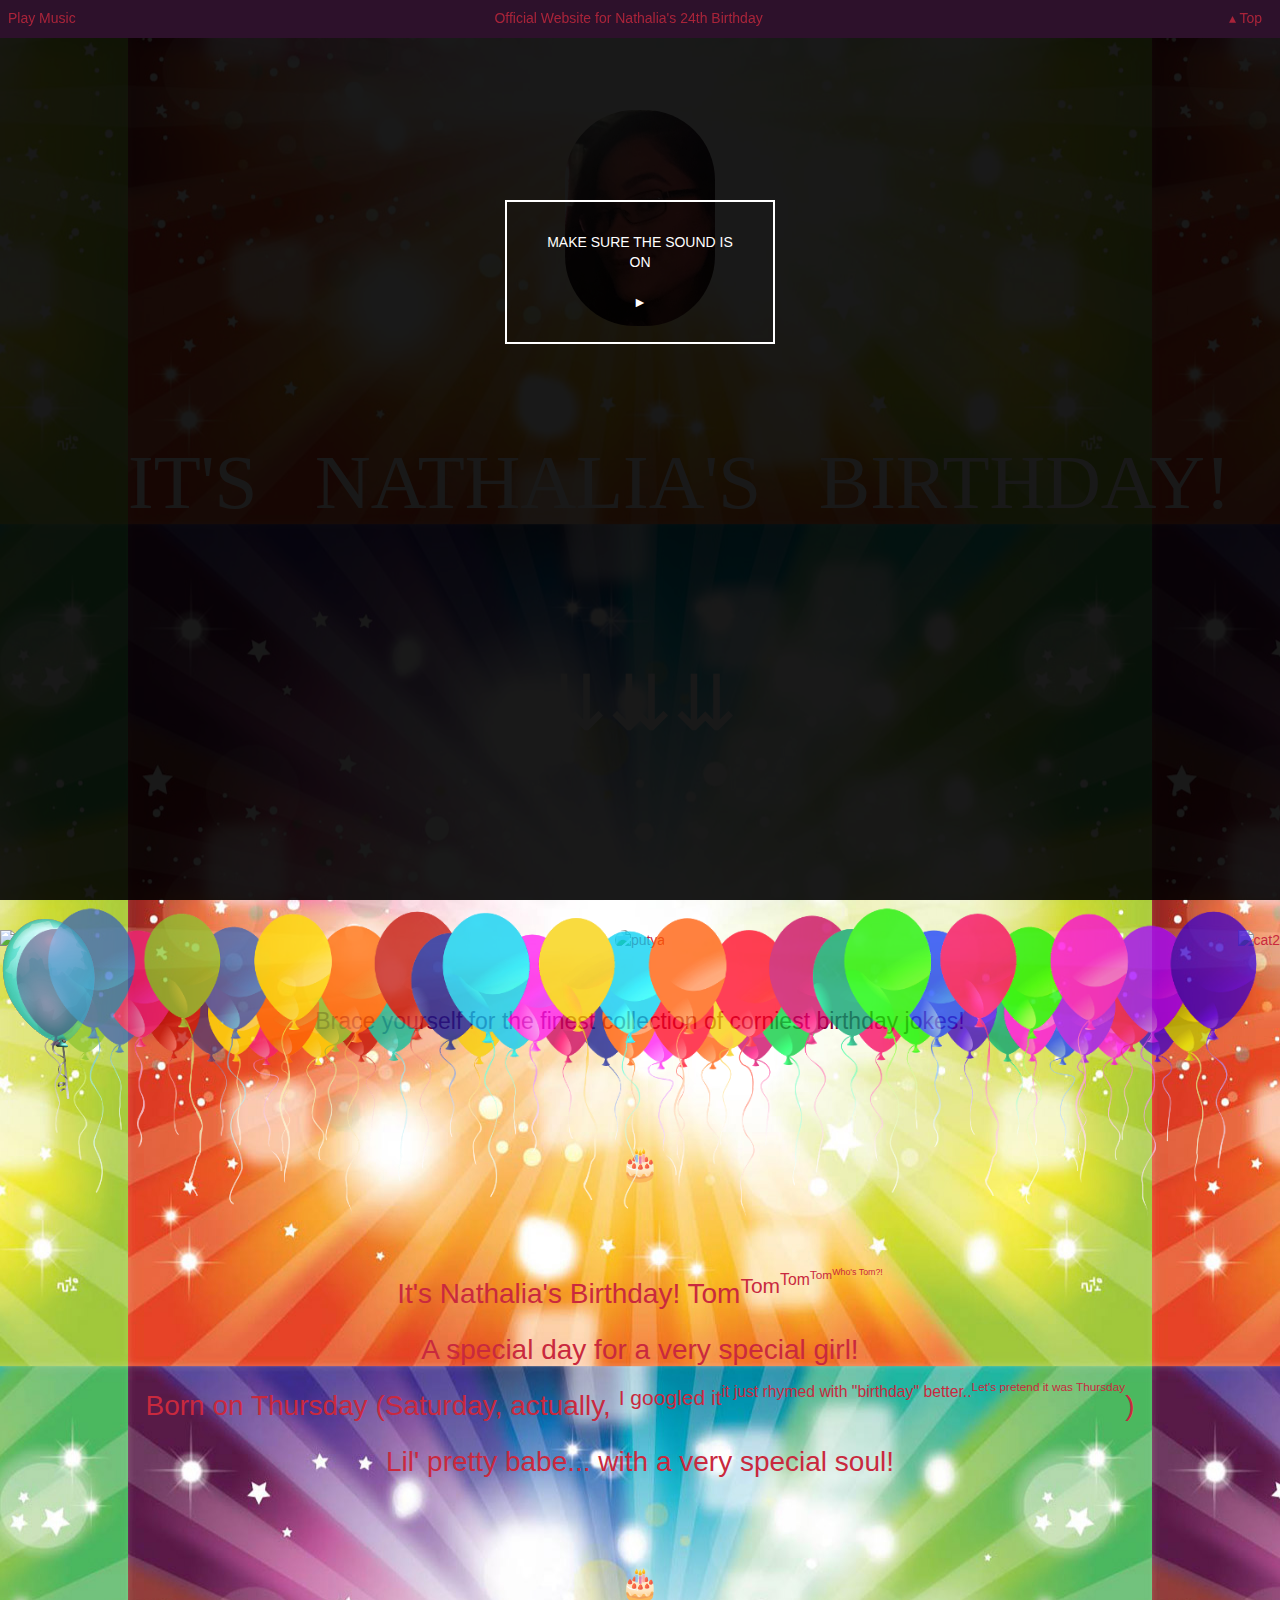
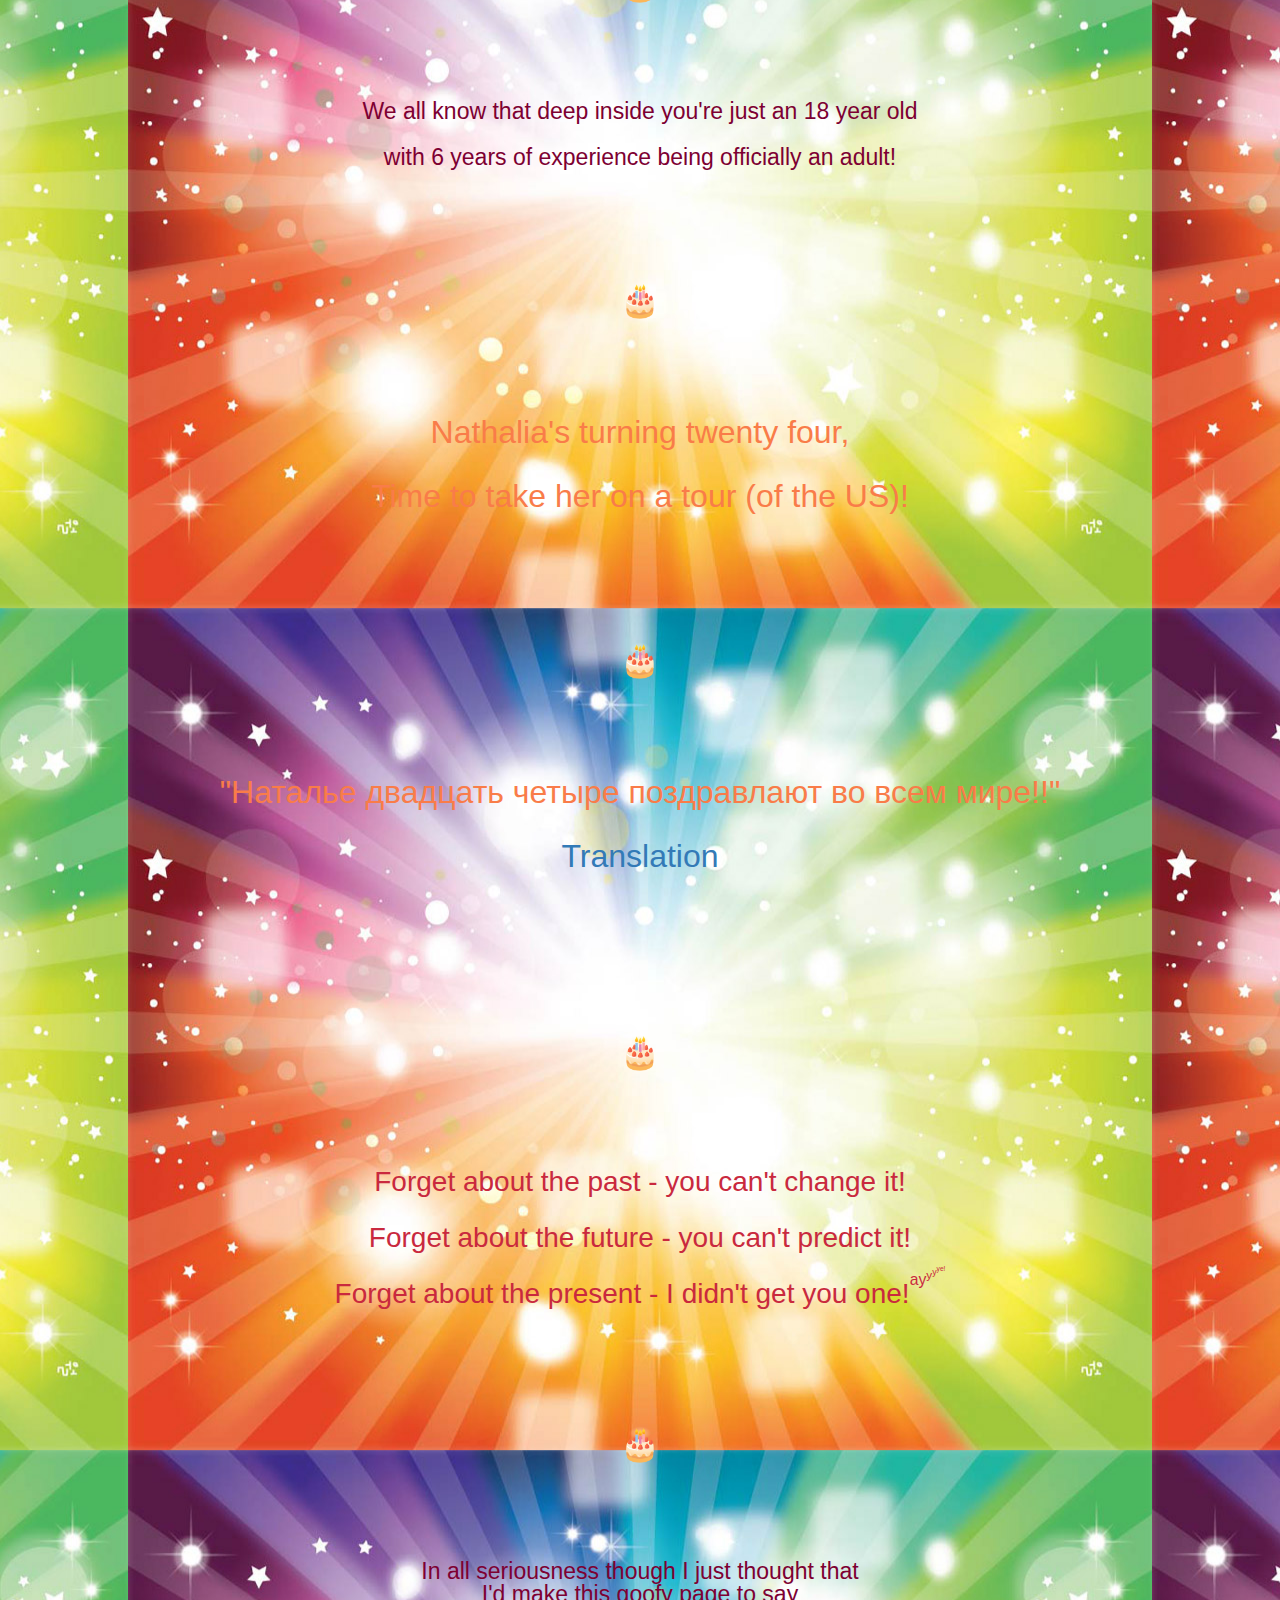
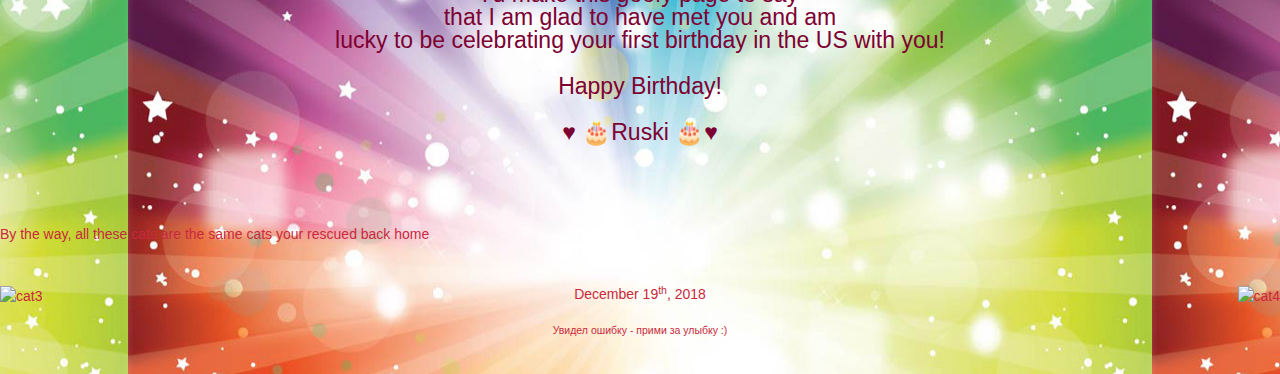
==== 24/index.html @ e2f3d4f4 "Added Nathalia's 24th." ====
<!DOCTYPE html>

<html xmlns="http://www.w3.org/1999/xhtml" xml:lang="en" xmlns:content="http://purl.org/rss/1.0/modules/content/" xmlns:xsd="http://www.w3.org/2001/XMLSchema#">
<head>
    <meta http-equiv="Content-Type" content="text/html; charset=utf-8">
    <link rel="shortcut icon" href="assets/favicon.ico" type="image/ico">
    <title>Nathalia's 24th Birthday Official Website</title>
    <link rel="stylesheet" type="text/css" href="https://maxcdn.bootstrapcdn.com/bootstrap/3.3.1/css/bootstrap.min.css">
    <link rel="stylesheet" type="text/css" href="assets/style.css">
    
    <script type="text/javascript" language="javascript" src="https://code.jquery.com/jquery-2.1.3.min.js"></script>
	<script type="text/javascript" language="javascript" src="https://maxcdn.bootstrapcdn.com/bootstrap/3.3.1/js/bootstrap.min.js"></script>
    <script type="text/javascript" language="javascript" src="https://w.soundcloud.com/player/api.js"></script>
	<script type="text/javascript" language="javascript" >
		$(document).ready(function() {
			var widget = SC.Widget(document.getElementById('soundcloud_widget'));
			widget.bind(SC.Widget.Events.READY, function() {
				console.log('Ready...');
			});
			$('#music_control').click(function() {
				widget.toggle();
			});
			$('.overlay').click(function() {
				$('.overlay').hide().off();
				widget.toggle();
				$("#music_control").html() == "Pause Music" 
					? $("#music_control").html("Play Music") 
					: $("#music_control").html("Pause Music"); 
			});
		});
    </script>
	<script type="text/javascript" language="javascript" src="assets/effects.js"></script>
</head>
<body>
    <div class="container_main">
    	<div class="overlay">
  			<div class="button">MAKE SURE THE SOUND IS ON<br /><br />&#9658;</div>
        </div>
        <img src="assets/img/Balloon-Border.png" alt="bb1" width="100%" class="balloon-border" />
        <img src="assets/img/Balloon-Border.png" alt="bb2" width="100%" class="balloon-border2" />
        <div id="top_container"></div>
        <div id="music_control-container"><span id="music_control">Play Music</span></div>
        <div id="animation_control-container" align="center">Official Website for Nathalia's 24th Birthday</div>
        <div id="go-to-top">&#x25B4; Top</div>
        <div id="main">
            <div class="balloons text-center" id="b1"></div>
            <div class="balloons text-center" id="b2"></div>
            <div class="balloons text-center" id="b3"></div>
            <div class="balloons text-center" id="b4"></div>
            <div class="balloons text-center" id="b5"></div>
            <div class="balloons text-center" id="b6"></div>
            <div class="balloons text-center" id="b7"></div>
			<div id="photo" align="center" style="padding-top:110px;"><img style="border-radius: 70px;width:150px;" src="assets/img/IMG_0480.png" alt="nathalia" /></div>
            <div id="neon_container">
                <p><a id="tt" href="#a">IT'S&nbsp;&nbsp;&nbsp;NATHALIA'S&nbsp;&nbsp;&nbsp;BIRTHDAY!<br /><br />&#x21CA;&#x21CA;&#x21CA;</a><br /></p>
            </div>
            <div id="a" style="height:150px;">
            </div>
            <div id="b">
                <div id="putin-cell" align="center">
                    <div style="float:left">
                        <img id="cat1" alt="cat1" src="https://i.imgur.com/JwbRHOy.gif" onClick="change_cat(this.id);" height="200" />
                    </div>
                    <img id="putya" alt="putya" src="https://i.imgur.com/7PvLrbp.jpg" style="border-radius:90px; cursor:pointer; z-index:1;" />
                    <div style="float:right">
                        <img id="cat2" alt="cat2" src="https://i.imgur.com/JwbRHOy.gif" onClick="change_cat(this.id);" height="200" />
                    </div>
                </div>
            </div>
            
            <div>
            	<h2>Brace yourself for the finest collection of corniest birthday jokes!<br /><br /></h2>
                <h4><br />&#x1f382<br /></h4>
                <h3>It's Nathalia's Birthday! Tom<sup>Tom<sup>Tom<sup>Tom<sup>Who's Tom?!</sup></sup></sup></sup><br /><br />
                A special day for a very special girl!<br /><br />
                Born on Thursday (Saturday, actually, <sup>I googled it<sup>it just rhymed with "birthday" better..<sup>Let's pretend it was Thursday</sup></sup></sup>)<br /><br />
                Lil' pretty babe... with a very special soul!<br /></h3>
                <h4><br />&#x1f382</h4>
                <h2>We all know that deep inside you're just an 18 year old<br /><br />
                with 6 years of experience being officially an adult!<br /><br /></h2>
                <h4><br />&#x1f382</h4>
                <h4>Nathalia's turning twenty four,<br /><br />Time to take her on a tour (of the US)!<br /></h4>
                <h4><br />&#x1f382</h4>
                <h4>"Наталье двадцать четыре поздравлают во всем мире!!"<br /><br /><a href="https://translate.google.com/#auto/en/Nathalia%20dvadtsat'%20chetyre%20vosklikayut%20vo%20vsem%20mire!" target="_blank">Translation</a><br /><br /></h4>
                <h4><br />&#x1f382</h4>
                <h3>Forget about the past - you can't change it!<br /><br />
                Forget about the future - you can't predict it!<br /><br />
                Forget about the present - I didn't get you one!<sup><sup>ay<sup>y<sup>y<sup>ye!</sup></sup></sup></sup></sup><br /><br /></h3>
                <h4><br />&#x1f382</h4>
                <h2 id="toggle">In all seriousness though I just thought that<br />
                I'd make this goofy page to say<br /> 
                that I am glad to have met you and am<br />
                lucky to be celebrating your first birthday in the US with you!<br /><br />
                Happy Birthday!<br /><br />&hearts;&nbsp;&#x1f382Ruski&nbsp;&#x1f382&hearts;</h2><br /><br /><br /><br />
                By the way, all these cats are the same cats your rescued back home<br /><br /><br />
            </div>   
            <div style="float:right;">
                <img id="cat4" alt="cat4" src="https://rs240.pbsrc.com/albums/ff237/mareesme/Funny%20cats%20and%20dogs%20and%20wildlife/cats38.gif~c200" onClick="change_cat(this.id);" />
            </div>     		
            <div style="float:left;">
                <img id="cat3" alt="cat3" src="https://rs240.pbsrc.com/albums/ff237/mareesme/Funny%20cats%20and%20dogs%20and%20wildlife/cats38.gif~c200" onClick="change_cat(this.id);" />
            </div>
            <div id="subtitle" color="red"><p align="center">December 19<sup>th</sup>, 2018<br /><br /><sup>Увидел ошибку - прими за улыбку :)</sup></p></div>
        </div>
    
        <iframe id="soundcloud_widget" width="1" height="1" scrolling="no" frameborder="no" src="https://w.soundcloud.com/player/?url=https%3A//api.soundcloud.com/tracks/43857250"></iframe>
    </div>
</body>
</html>
---- 24/assets/style.css ----
/*setup*/
@charset "utf-8";
						
body {
	margin: 0;
	background-color: #FEDCC8;
	color: #c9293e;
	background-image: url('img/colors.jpg');
	background-position: center;
}

h1 {
	margin-top: 100px;
	font-size: 19px;
	line-height: 19px;
	color: #530031;
}


h1,h2,h3,h4 {
	margin: 0px;
	text-align: center;
	font-weight: normal;
}

h2 {
	margin-top: 60px;
	font-size: 23px;
	line-height: 23px;
	color: #7d0032;
}

h3 {
	margin-top: 60px;
	font-size: 28px;
	line-height: 28px;
	color: #c9293e;
}

h4 {
	margin-top: 60px;
	margin-bottom: 100px;
	font-size: 32px;
	line-height: 32px;
	color: #f97c49;
}

.overlay {
	background: rgba(0, 0, 0, .9);
	bottom: 0;
	left: 0;
	position: absolute;
	right: 0;
	top: 0;
	z-index: 10;
	cursor: pointer;
}

.button {
	margin: 200px auto 0;
	padding: 30px;
	width: 270px;
	text-align: center;
 	color: white;
 	border: solid 2px white;
}

#music_control-container, #go-to-top, #shameless, #animation_control-container {
	margin: 8px; 
	position: fixed; 
	opacity: 0.8; 
	cursor: pointer;
	z-index: 9999;
}

#go-to-top {
	right: 10px;
}

#top_container {
	cursor: auto;
	background-color:#2D112B;
	z-index: 16;
	position: fixed;
	height: 38px;
	width: 100%;
}

#animation_control-container {
	left: 38%;
}

.balloon-border2 {
	position: fixed;
	top: 100%;
	opacity: 0.5;
	z-index: 99;
}	

#cat1, #cat2, #cat3, #cat4, #cat5, #cat6, #cat7, #cat8 {
	cursor: pointer;
}
			
* {
  margin: 0;
  padding: 0;
}

@font-face {
  font-family: 'Monoton';
  font-style: normal;
  font-weight: 400;
  src: local('Monoton'), local('Monoton-Regular'), url('https://themes.googleusercontent.com/static/fonts/monoton/v4/AKI-lyzyNHXByGHeOcds_w.woff') format('woff');
}

@font-face {
  font-family: 'Iceland';
  font-style: normal;
  font-weight: 400;
  src: local('Iceland'), local('Iceland-Regular'), url('https://themes.googleusercontent.com/static/fonts/iceland/v3/F6LYTZLHrG9BNYXRjU7RSw.woff') format('woff');
}

@font-face {
  font-family: 'Pacifico';
  font-style: normal;
  font-weight: 400;
  src: local('Pacifico Regular'), local('Pacifico-Regular'), url('https://themes.googleusercontent.com/static/fonts/pacifico/v5/yunJt0R8tCvMyj_V4xSjafesZW2xOQ-xsNqO47m55DA.woff') format('woff');
}

@font-face {
  font-family: 'PressStart';
  font-style: normal;
  font-weight: 400;
  src: local('Press Start 2P'), local('PressStart2P-Regular'), url('https://themes.googleusercontent.com/static/fonts/pressstart2p/v2/8Lg6LX8-ntOHUQnvQ0E7o3dD2UuwsmbX3BOp4SL_VwM.woff') format('woff');
}

@font-face {
  font-family: 'Audiowide';
  font-style: normal;
  font-weight: 400;
  src: local('Audiowide'), local('Audiowide-Regular'), url('https://themes.googleusercontent.com/static/fonts/audiowide/v2/8XtYtNKEyyZh481XVWfVOj8E0i7KZn-EPnyo3HZu7kw.woff') format('woff');
}

@font-face {
  font-family: 'Vampiro One';
  font-style: normal;
  font-weight: 400;
  src: local('Vampiro One'), local('VampiroOne-Regular'), url('https://themes.googleusercontent.com/static/fonts/vampiroone/v3/Ho2Xld8UbQyBA8XLxF1_NYbN6UDyHWBl620a-IRfuBk.woff') format('woff');
}

#neon_container {
  padding-top: 80px;
  width: 80%;
  margin: auto;
  z-index: 9999;
}
/*neeeeoooon*/

#neon_container p {
  text-align: center;
  font-size: 5.5em;
  margin: 20px 0 20px 0;
}

#neon_container a {
  text-decoration: none;
  -webkit-transition: all 0.5s;
  -moz-transition: all 0.5s;
  transition: all 0.5s;
}

#neon_container p a {
  color: #fff;
  font-family: Monoton;
  -webkit-animation: neon1 1s ease-in-out infinite alternate;
  -moz-animation: neon1 1s ease-in-out infinite alternate;
  animation: neon1 1s ease-in-out infinite alternate;
}

/*#neon_container p a:hover {
  font-size: 1.5em;
  -webkit-animation: neon1 0.5s ease-in-out infinite alternate;
  -moz-animation: neon1 0.5s ease-in-out infinite alternate;
  animation: neon1 0.5s ease-in-out infinite alternate;
}*/

#neon_container p a:hover {
  color: #fff;
}
/*glow for webkit*/

@-webkit-keyframes neon1 {
  from {
    text-shadow: 0 0 10px #fff, 0 0 20px #fff, 0 0 30px #fff, 0 0 40px #FF1177, 0 0 70px #FF1177, 0 0 80px #FF1177, 0 0 100px #FF1177, 0 0 150px #FF1177;
  }
  to {
    text-shadow: 0 0 5px #fff, 0 0 10px #fff, 0 0 15px #fff, 0 0 20px #FF1177, 0 0 35px #FF1177, 0 0 40px #FF1177, 0 0 50px #FF1177, 0 0 75px #FF1177;
  }
}

@-webkit-keyframes neon2 {
  from {
    text-shadow: 0 0 10px #fff, 0 0 20px #fff, 0 0 30px #fff, 0 0 40px #228DFF, 0 0 70px #228DFF, 0 0 80px #228DFF, 0 0 100px #228DFF, 0 0 150px #228DFF;
  }
  to {
    text-shadow: 0 0 5px #fff, 0 0 10px #fff, 0 0 15px #fff, 0 0 20px #228DFF, 0 0 35px #228DFF, 0 0 40px #228DFF, 0 0 50px #228DFF, 0 0 75px #228DFF;
  }
}

@-webkit-keyframes neon3 {
  from {
    text-shadow: 0 0 10px #fff, 0 0 20px #fff, 0 0 30px #fff, 0 0 40px #FFDD1B, 0 0 70px #FFDD1B, 0 0 80px #FFDD1B, 0 0 100px #FFDD1B, 0 0 150px #FFDD1B;
  }
  to {
    text-shadow: 0 0 5px #fff, 0 0 10px #fff, 0 0 15px #fff, 0 0 20px #FFDD1B, 0 0 35px #FFDD1B, 0 0 40px #FFDD1B, 0 0 50px #FFDD1B, 0 0 75px #FFDD1B;
  }
}

@-webkit-keyframes neon4 {
  from {
    text-shadow: 0 0 10px #fff, 0 0 20px #fff, 0 0 30px #fff, 0 0 40px #B6FF00, 0 0 70px #B6FF00, 0 0 80px #B6FF00, 0 0 100px #B6FF00, 0 0 150px #B6FF00;
  }
  to {
    text-shadow: 0 0 5px #fff, 0 0 10px #fff, 0 0 15px #fff, 0 0 20px #B6FF00, 0 0 35px #B6FF00, 0 0 40px #B6FF00, 0 0 50px #B6FF00, 0 0 75px #B6FF00;
  }
}

@-webkit-keyframes neon5 {
  from {
    text-shadow: 0 0 10px #fff, 0 0 20px #fff, 0 0 30px #fff, 0 0 40px #FF9900, 0 0 70px #FF9900, 0 0 80px #FF9900, 0 0 100px #FF9900, 0 0 150px #FF9900;
  }
  to {
    text-shadow: 0 0 5px #fff, 0 0 10px #fff, 0 0 15px #fff, 0 0 20px #FF9900, 0 0 35px #FF9900, 0 0 40px #FF9900, 0 0 50px #FF9900, 0 0 75px #FF9900;
  }
}

@-webkit-keyframes neon6 {
  from {
    text-shadow: 0 0 10px #fff, 0 0 20px #fff, 0 0 30px #fff, 0 0 40px #ff00de, 0 0 70px #ff00de, 0 0 80px #ff00de, 0 0 100px #ff00de, 0 0 150px #ff00de;
  }
  to {
    text-shadow: 0 0 5px #fff, 0 0 10px #fff, 0 0 15px #fff, 0 0 20px #ff00de, 0 0 35px #ff00de, 0 0 40px #ff00de, 0 0 50px #ff00de, 0 0 75px #ff00de;
  }
}
/*glow for mozilla*/

@-moz-keyframes neon1 {
  from {
    text-shadow: 0 0 10px #fff, 0 0 20px #fff, 0 0 30px #fff, 0 0 40px #FF1177, 0 0 70px #FF1177, 0 0 80px #FF1177, 0 0 100px #FF1177, 0 0 150px #FF1177;
  }
  to {
    text-shadow: 0 0 5px #fff, 0 0 10px #fff, 0 0 15px #fff, 0 0 20px #FF1177, 0 0 35px #FF1177, 0 0 40px #FF1177, 0 0 50px #FF1177, 0 0 75px #FF1177;
  }
}

@-moz-keyframes neon2 {
  from {
    text-shadow: 0 0 10px #fff, 0 0 20px #fff, 0 0 30px #fff, 0 0 40px #228DFF, 0 0 70px #228DFF, 0 0 80px #228DFF, 0 0 100px #228DFF, 0 0 150px #228DFF;
  }
  to {
    text-shadow: 0 0 5px #fff, 0 0 10px #fff, 0 0 15px #fff, 0 0 20px #228DFF, 0 0 35px #228DFF, 0 0 40px #228DFF, 0 0 50px #228DFF, 0 0 75px #228DFF;
  }
}

@-moz-keyframes neon3 {
  from {
    text-shadow: 0 0 10px #fff, 0 0 20px #fff, 0 0 30px #fff, 0 0 40px #FFDD1B, 0 0 70px #FFDD1B, 0 0 80px #FFDD1B, 0 0 100px #FFDD1B, 0 0 150px #FFDD1B;
  }
  to {
    text-shadow: 0 0 5px #fff, 0 0 10px #fff, 0 0 15px #fff, 0 0 20px #FFDD1B, 0 0 35px #FFDD1B, 0 0 40px #FFDD1B, 0 0 50px #FFDD1B, 0 0 75px #FFDD1B;
  }
}

@-moz-keyframes neon4 {
  from {
    text-shadow: 0 0 10px #fff, 0 0 20px #fff, 0 0 30px #fff, 0 0 40px #B6FF00, 0 0 70px #B6FF00, 0 0 80px #B6FF00, 0 0 100px #B6FF00, 0 0 150px #B6FF00;
  }
  to {
    text-shadow: 0 0 5px #fff, 0 0 10px #fff, 0 0 15px #fff, 0 0 20px #B6FF00, 0 0 35px #B6FF00, 0 0 40px #B6FF00, 0 0 50px #B6FF00, 0 0 75px #B6FF00;
  }
}

@-moz-keyframes neon5 {
  from {
    text-shadow: 0 0 10px #fff, 0 0 20px #fff, 0 0 30px #fff, 0 0 40px #FF9900, 0 0 70px #FF9900, 0 0 80px #FF9900, 0 0 100px #FF9900, 0 0 150px #FF9900;
  }
  to {
    text-shadow: 0 0 5px #fff, 0 0 10px #fff, 0 0 15px #fff, 0 0 20px #FF9900, 0 0 35px #FF9900, 0 0 40px #FF9900, 0 0 50px #FF9900, 0 0 75px #FF9900;
  }
}

@-moz-keyframes neon6 {
  from {
    text-shadow: 0 0 10px #fff, 0 0 20px #fff, 0 0 30px #fff, 0 0 40px #ff00de, 0 0 70px #ff00de, 0 0 80px #ff00de, 0 0 100px #ff00de, 0 0 150px #ff00de;
  }
  to {
    text-shadow: 0 0 5px #fff, 0 0 10px #fff, 0 0 15px #fff, 0 0 20px #ff00de, 0 0 35px #ff00de, 0 0 40px #ff00de, 0 0 50px #ff00de, 0 0 75px #ff00de;
  }
}
/*glow*/

@keyframes neon1 {
  from {
    text-shadow: 0 0 10px #fff, 0 0 20px #fff, 0 0 30px #fff, 0 0 40px #FF1177, 0 0 70px #FF1177, 0 0 80px #FF1177, 0 0 100px #FF1177, 0 0 150px #FF1177;
  }
  to {
    text-shadow: 0 0 5px #fff, 0 0 10px #fff, 0 0 15px #fff, 0 0 20px #FF1177, 0 0 35px #FF1177, 0 0 40px #FF1177, 0 0 50px #FF1177, 0 0 75px #FF1177;
  }
}

@keyframes neon2 {
  from {
    text-shadow: 0 0 10px #fff, 0 0 20px #fff, 0 0 30px #fff, 0 0 40px #228DFF, 0 0 70px #228DFF, 0 0 80px #228DFF, 0 0 100px #228DFF, 0 0 150px #228DFF;
  }
  to {
    text-shadow: 0 0 5px #fff, 0 0 10px #fff, 0 0 15px #fff, 0 0 20px #228DFF, 0 0 35px #228DFF, 0 0 40px #228DFF, 0 0 50px #228DFF, 0 0 75px #228DFF;
  }
}

@keyframes neon3 {
  from {
    text-shadow: 0 0 10px #fff, 0 0 20px #fff, 0 0 30px #fff, 0 0 40px #FFDD1B, 0 0 70px #FFDD1B, 0 0 80px #FFDD1B, 0 0 100px #FFDD1B, 0 0 150px #FFDD1B;
  }
  to {
    text-shadow: 0 0 5px #fff, 0 0 10px #fff, 0 0 15px #fff, 0 0 20px #FFDD1B, 0 0 35px #FFDD1B, 0 0 40px #FFDD1B, 0 0 50px #FFDD1B, 0 0 75px #FFDD1B;
  }
}

@keyframes neon4 {
  from {
    text-shadow: 0 0 10px #fff, 0 0 20px #fff, 0 0 30px #fff, 0 0 40px #B6FF00, 0 0 70px #B6FF00, 0 0 80px #B6FF00, 0 0 100px #B6FF00, 0 0 150px #B6FF00;
  }
  to {
    text-shadow: 0 0 5px #fff, 0 0 10px #fff, 0 0 15px #fff, 0 0 20px #B6FF00, 0 0 35px #B6FF00, 0 0 40px #B6FF00, 0 0 50px #B6FF00, 0 0 75px #B6FF00;
  }
}

@keyframes neon5 {
  from {
    text-shadow: 0 0 10px #fff, 0 0 20px #fff, 0 0 30px #fff, 0 0 40px #FF9900, 0 0 70px #FF9900, 0 0 80px #FF9900, 0 0 100px #FF9900, 0 0 150px #FF9900;
  }
  to {
    text-shadow: 0 0 5px #fff, 0 0 10px #fff, 0 0 15px #fff, 0 0 20px #FF9900, 0 0 35px #FF9900, 0 0 40px #FF9900, 0 0 50px #FF9900, 0 0 75px #FF9900;
  }
}

@keyframes neon6 {
  from {
    text-shadow: 0 0 10px #fff, 0 0 20px #fff, 0 0 30px #fff, 0 0 40px #ff00de, 0 0 70px #ff00de, 0 0 80px #ff00de, 0 0 100px #ff00de, 0 0 150px #ff00de;
  }
  to {
    text-shadow: 0 0 5px #fff, 0 0 10px #fff, 0 0 15px #fff, 0 0 20px #ff00de, 0 0 35px #ff00de, 0 0 40px #ff00de, 0 0 50px #ff00de, 0 0 75px #ff00de;
  }
}
/*REEEEEEEEEEESPONSIVE*/

@media (max-width: 650px) {
  #neon_container {
    width: 100%;
  }
  p {
    font-size: 3.5em;
  }
}


.balloons {
	position: fixed;
	bottom: -200px;
	opacity: 0.6;
	z-index: 99;
	width: 100px;
	height: 183px;
	background-repeat: no-repeat no-repeat;
	background-size: 100px 183px;
}

#b1,#b11 {
	background-image: url('img/b1.png');
}
#b2,#b22 {
	background-image: url('img/b2.png');
}
#b3,#b33 {
	background-image: url('img/b3.png');
}
#b4,#b44{
	background-image: url('img/b4.png');
}
#b5,#b55{
	background-image: url('img/b5.png');
}
#b6,#b66{
	background-image: url('img/b6.png');
}
#b7,#b77{
	background-image: url('img/b7.png');
}
.balloons-rotate-behaviour-one {
	-webkit-animation: balloons_rotate_one linear 10s infinite;
	-webkit-transform: rotate(30deg);
	-moz-animation: balloons_rotate_one linear 10s infinite;
	-moz-transform: rotate(30deg);
	-o-animation: balloons_rotate_one linear 10s infinite;
	-o-transform: rotate(30deg);
	-ms-animation: balloons_rotate_one linear 10s infinite;
	-ms-transform: rotate(30deg);
	animation: balloons_rotate_one linear 10s infinite;
	transform: rotate(30deg);
}
@-webkit-keyframes balloons_rotate_one {
	0% {
		-webkit-transform: rotate(30deg);
	}
	50% {
		-webkit-transform: rotate(-30deg);
	}
	100% {
		-webkit-transform: rotate(30deg);
	}
}
@-moz-keyframes balloons_rotate_one {
	0% {
		-moz-transform: rotate(30deg);
	}
	50% {
		-moz-transform: rotate(-30deg);
	}
	100% {
		-moz-transform: rotate(30deg);
	}
}
@-o-keyframes balloons_rotate_one {
	0% {
		-o-transform: rotate(30deg);
	}
	50% {
		-o-transform: rotate(-30deg);
	}
	100% {
		-o-transform: rotate(30deg);
	}
}
@-ms-keyframes balloons_rotate_one {
	0% {
		-ms-transform: rotate(30deg);
	}
	50% {
		-ms-transform: rotate(-30deg);
	}
	100% {
		-ms-transform: rotate(30deg);
	}
}
@keyframes balloons_rotate_one {
	0% {
		transform: rotate(30deg);
	}
	50% {
		transform: rotate(-30deg);
	}
	100% {
		transform: rotate(30deg);
	}
}
.balloons-rotate-behaviour-two {
	-webkit-animation: balloons_rotate_two linear 10s infinite;
	-webkit-transform: rotate(-20deg);
	-moz-animation: balloons_rotate_two linear 10s infinite;
	-moz-transform: rotate(-20deg);
	-o-animation: balloons_rotate_two linear 10s infinite;
	-o-transform: rotate(-20deg);
	-ms-animation: balloons_rotate_two linear 10s infinite;
	-ms-transform: rotate(-20deg);
	animation: balloons_rotate_two linear 10s infinite;
	transform: rotate(-20deg);
}
@-webkit-keyframes balloons_rotate_two {
	0% {
		-webkit-transform: rotate(-20deg);
	}
	50% {
		-webkit-transform: rotate(20deg);
	}
	100% {
		-webkit-transform: rotate(-20deg);
	}
}
@-moz-keyframes balloons_rotate_two {
	0% {
		-moz-transform: rotate(-20deg);
	}
	50% {
		-moz-transform: rotate(20deg);
	}
	100% {
		-moz-transform: rotate(-20deg);
	}
}
@-o-keyframes balloons_rotate_two {
	0% {
		-o-transform: rotate(-20deg);
	}
	50% {
		-o-transform: rotate(20deg);
	}
	100% {
		-o-transform: rotate(-20deg);
	}
}
@-ms-keyframes balloons_rotate_two {
	0% {
		-ms-transform: rotate(-20deg);
	}
	50% {
		-ms-transform: rotate(20deg);
	}
	100% {
		-ms-transform: rotate(-20deg);
	}
}
@keyframes balloons_rotate_two {
	0% {
		transform: rotate(-20deg);
	}
	50% {
		transform: rotate(20deg);
	}
	100% {
		transform: rotate(-20deg);
	}
}

.balloon-border{
	position: fixed;
	top:100%;
	opacity: 0.5;
	z-index: 9999;
}
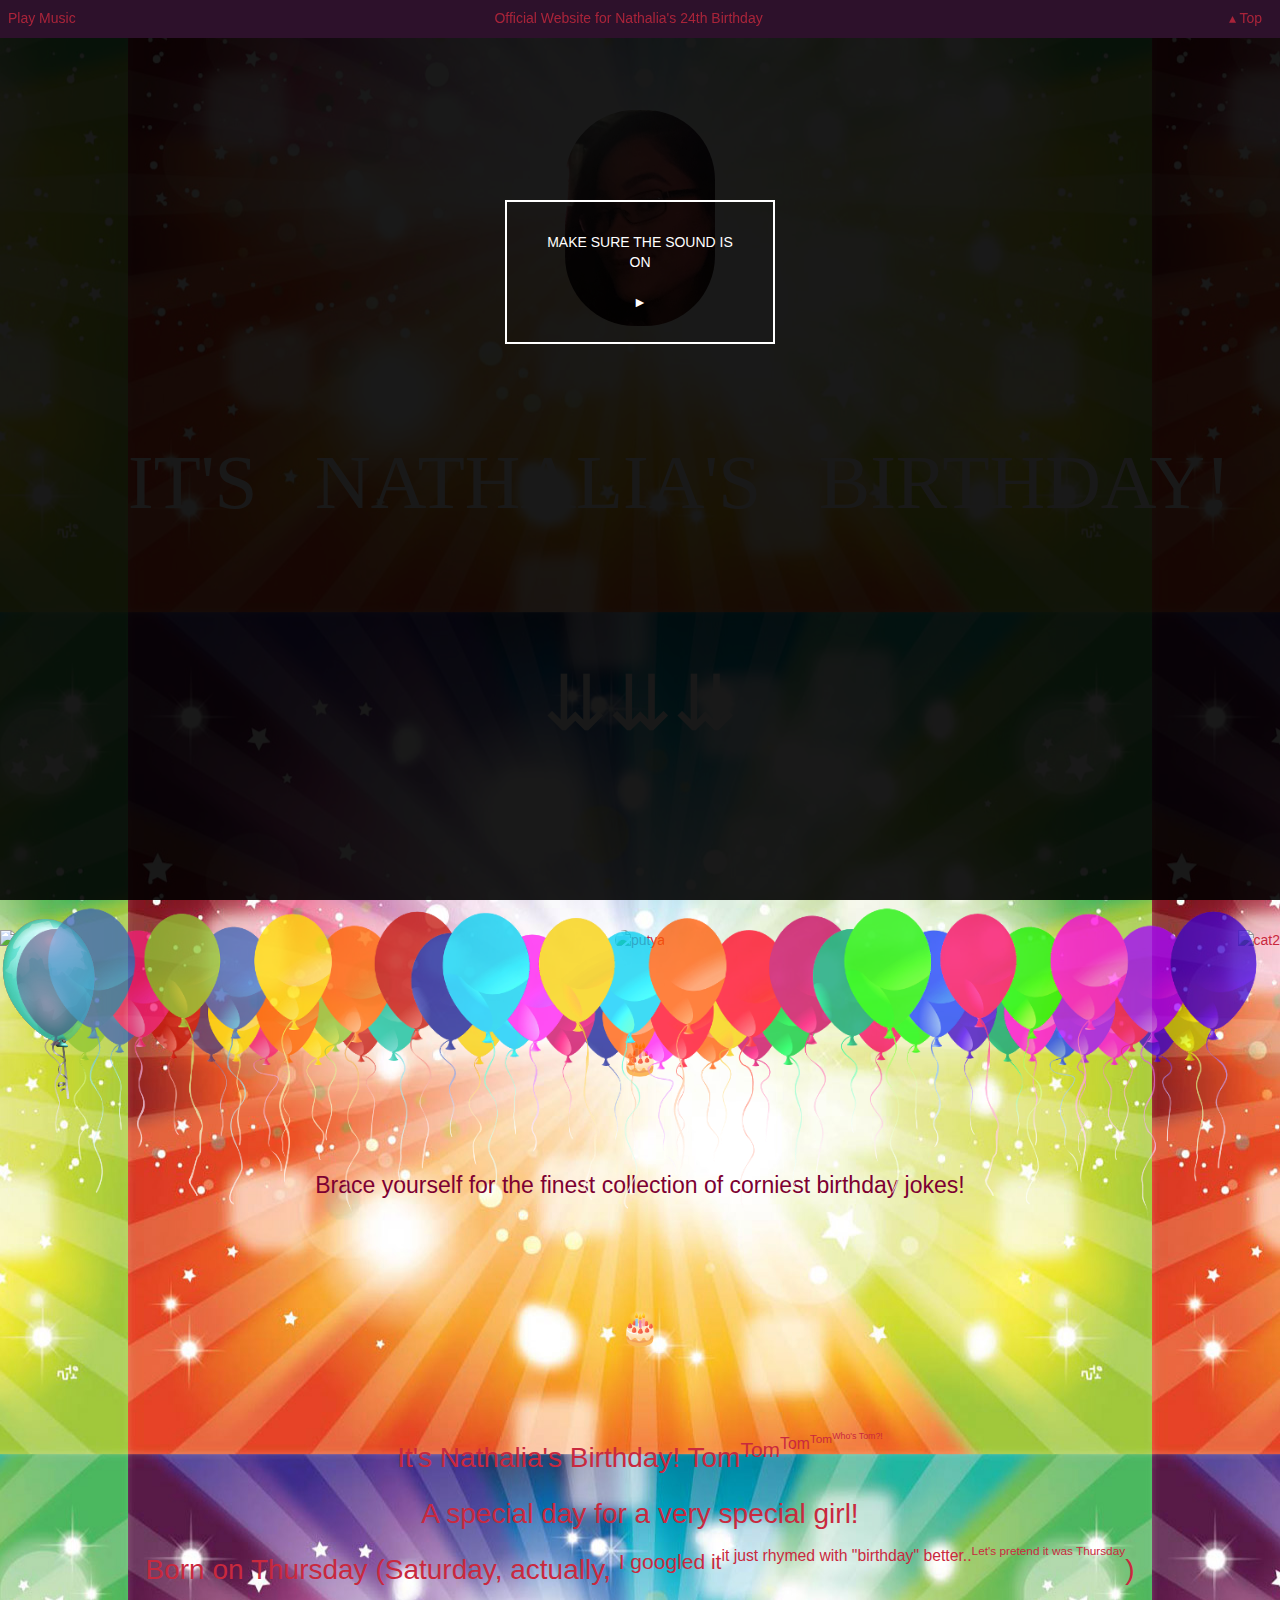
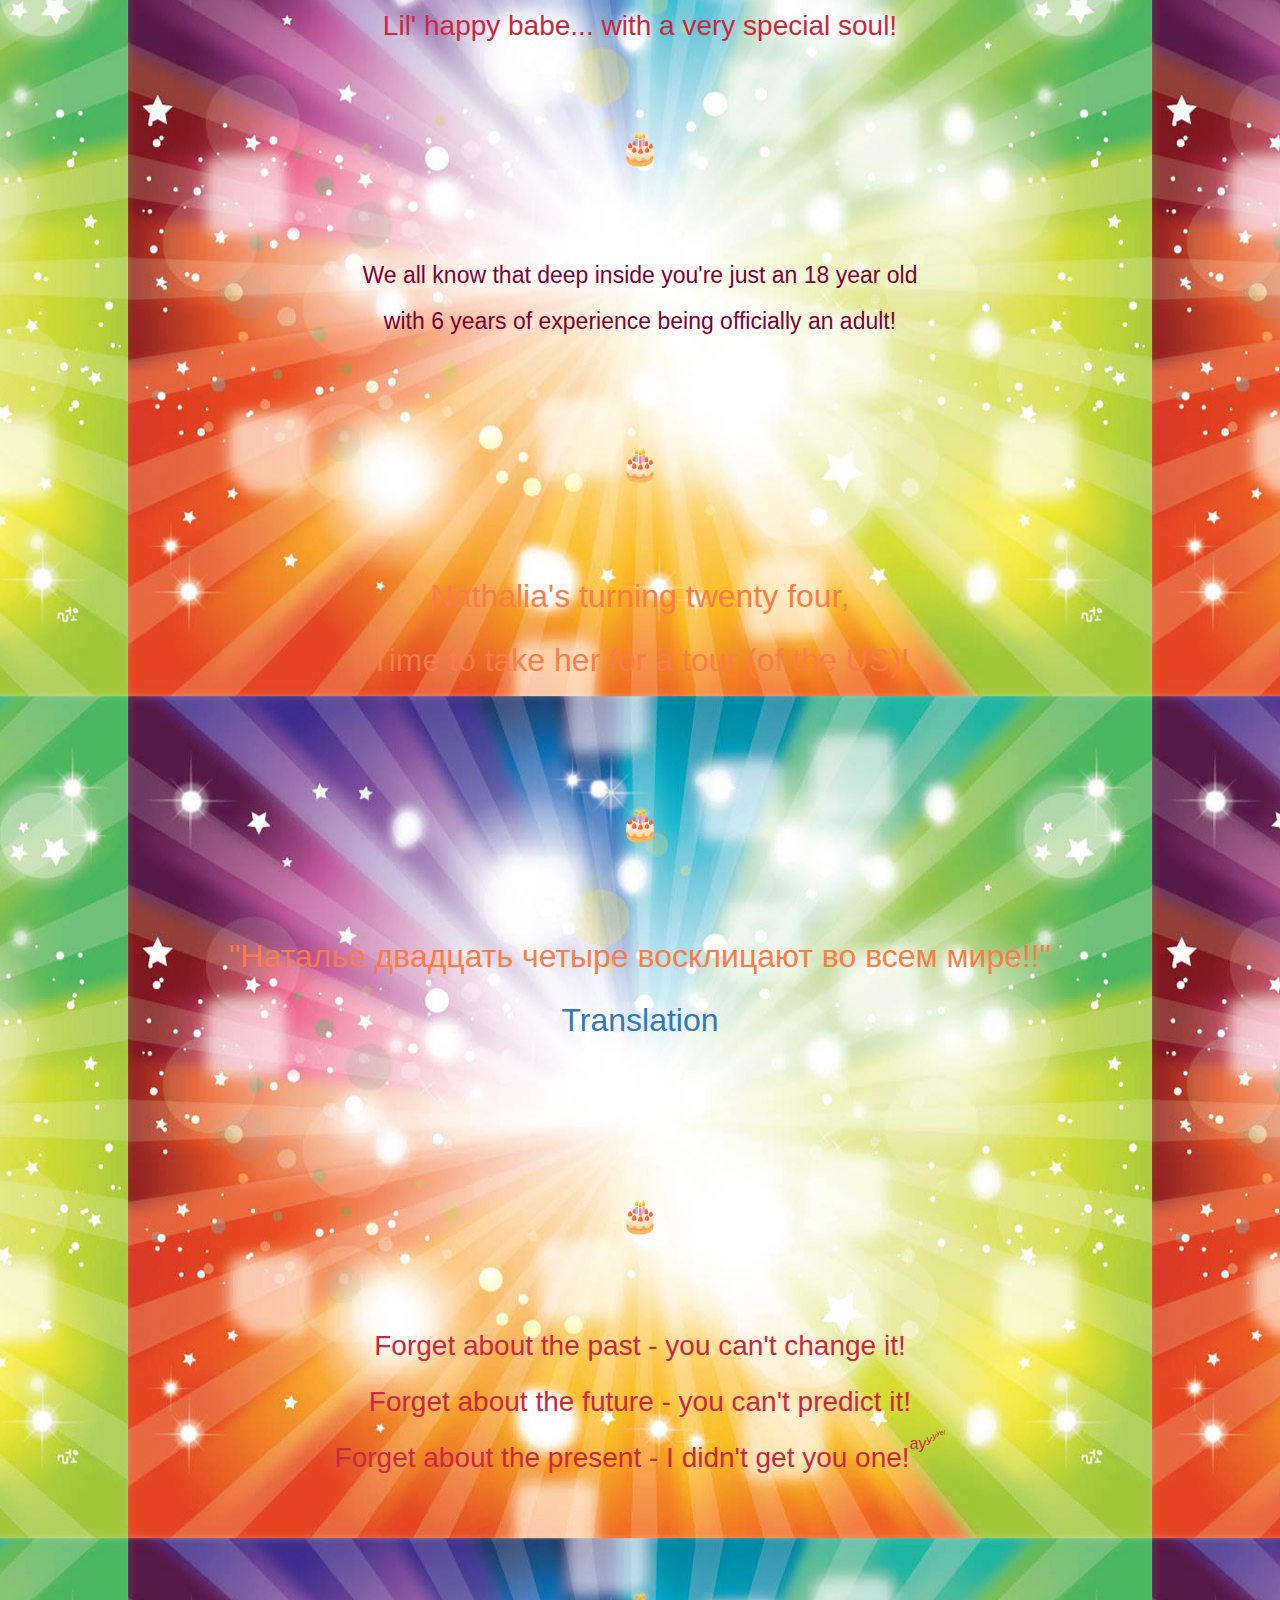
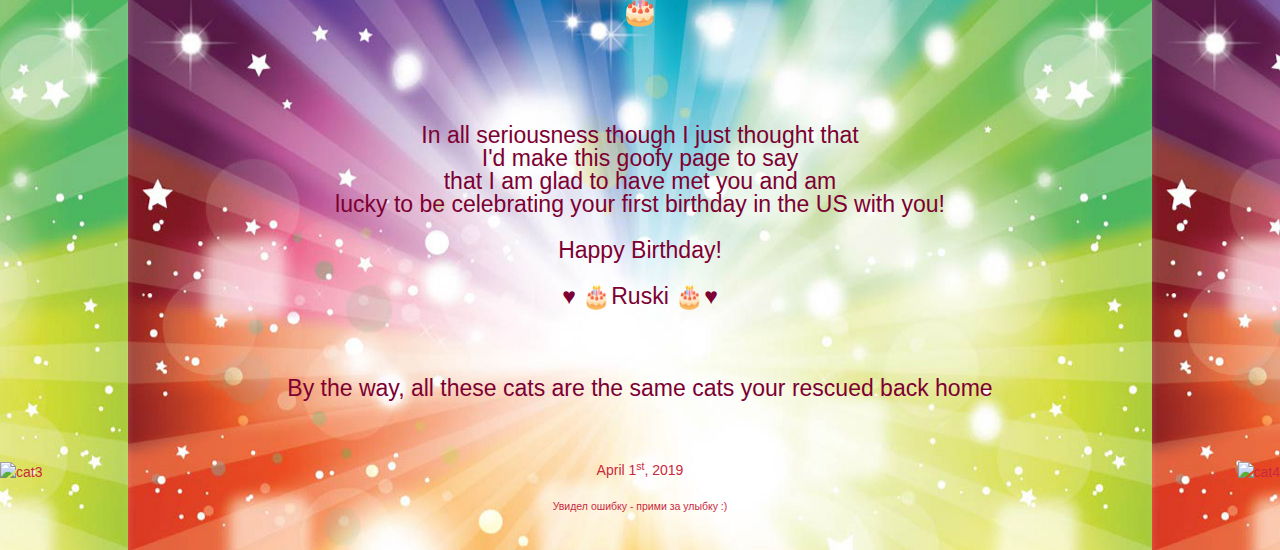
==== commit 160c39d8: "Few Fixes to Nathalia's 24th bday website." ====
--- a/24/index.html
+++ b/24/index.html
@@ -69,19 +69,20 @@
             </div>
             
             <div>
+                <h4><br />&#x1f382<br /></h4>
             	<h2>Brace yourself for the finest collection of corniest birthday jokes!<br /><br /></h2>
                 <h4><br />&#x1f382<br /></h4>
                 <h3>It's Nathalia's Birthday! Tom<sup>Tom<sup>Tom<sup>Tom<sup>Who's Tom?!</sup></sup></sup></sup><br /><br />
                 A special day for a very special girl!<br /><br />
                 Born on Thursday (Saturday, actually, <sup>I googled it<sup>it just rhymed with "birthday" better..<sup>Let's pretend it was Thursday</sup></sup></sup>)<br /><br />
-                Lil' pretty babe... with a very special soul!<br /></h3>
+                Lil' happy babe... with a very special soul!<br /></h3>
                 <h4><br />&#x1f382</h4>
                 <h2>We all know that deep inside you're just an 18 year old<br /><br />
                 with 6 years of experience being officially an adult!<br /><br /></h2>
                 <h4><br />&#x1f382</h4>
-                <h4>Nathalia's turning twenty four,<br /><br />Time to take her on a tour (of the US)!<br /></h4>
+                <h4>Nathalia's turning twenty four,<br /><br />Time to take her for a tour (of the US)!<br /></h4>
                 <h4><br />&#x1f382</h4>
-                <h4>"Наталье двадцать четыре поздравлают во всем мире!!"<br /><br /><a href="https://translate.google.com/#auto/en/Nathalia%20dvadtsat'%20chetyre%20vosklikayut%20vo%20vsem%20mire!" target="_blank">Translation</a><br /><br /></h4>
+                <h4>"Наталье двадцать четыре восклицают во всем мире!!"<br /><br /><a href="https://translate.google.com/#auto/en/Nathalia%20dvadtsat'%20chetyre%vosklicayut%20vo%20vsem%20mire!" target="_blank">Translation</a><br /><br /></h4>
                 <h4><br />&#x1f382</h4>
                 <h3>Forget about the past - you can't change it!<br /><br />
                 Forget about the future - you can't predict it!<br /><br />
@@ -91,8 +92,8 @@
                 I'd make this goofy page to say<br /> 
                 that I am glad to have met you and am<br />
                 lucky to be celebrating your first birthday in the US with you!<br /><br />
-                Happy Birthday!<br /><br />&hearts;&nbsp;&#x1f382Ruski&nbsp;&#x1f382&hearts;</h2><br /><br /><br /><br />
-                By the way, all these cats are the same cats your rescued back home<br /><br /><br />
+                Happy Birthday!<br /><br />&hearts;&nbsp;&#x1f382Ruski&nbsp;&#x1f382&hearts;<br /><br /><br /><br />
+                By the way, all these cats are the same cats your rescued back home</h2><br /><br /><br />
             </div>   
             <div style="float:right;">
                 <img id="cat4" alt="cat4" src="https://rs240.pbsrc.com/albums/ff237/mareesme/Funny%20cats%20and%20dogs%20and%20wildlife/cats38.gif~c200" onClick="change_cat(this.id);" />
@@ -100,7 +101,7 @@
             <div style="float:left;">
                 <img id="cat3" alt="cat3" src="https://rs240.pbsrc.com/albums/ff237/mareesme/Funny%20cats%20and%20dogs%20and%20wildlife/cats38.gif~c200" onClick="change_cat(this.id);" />
             </div>
-            <div id="subtitle" color="red"><p align="center">December 19<sup>th</sup>, 2018<br /><br /><sup>Увидел ошибку - прими за улыбку :)</sup></p></div>
+            <div id="subtitle" color="red"><p align="center">April 1<sup>st</sup>, 2019<br /><br /><sup>Увидел ошибку - прими за улыбку :)</sup></p></div>
         </div>
     
         <iframe id="soundcloud_widget" width="1" height="1" scrolling="no" frameborder="no" src="https://w.soundcloud.com/player/?url=https%3A//api.soundcloud.com/tracks/43857250"></iframe>
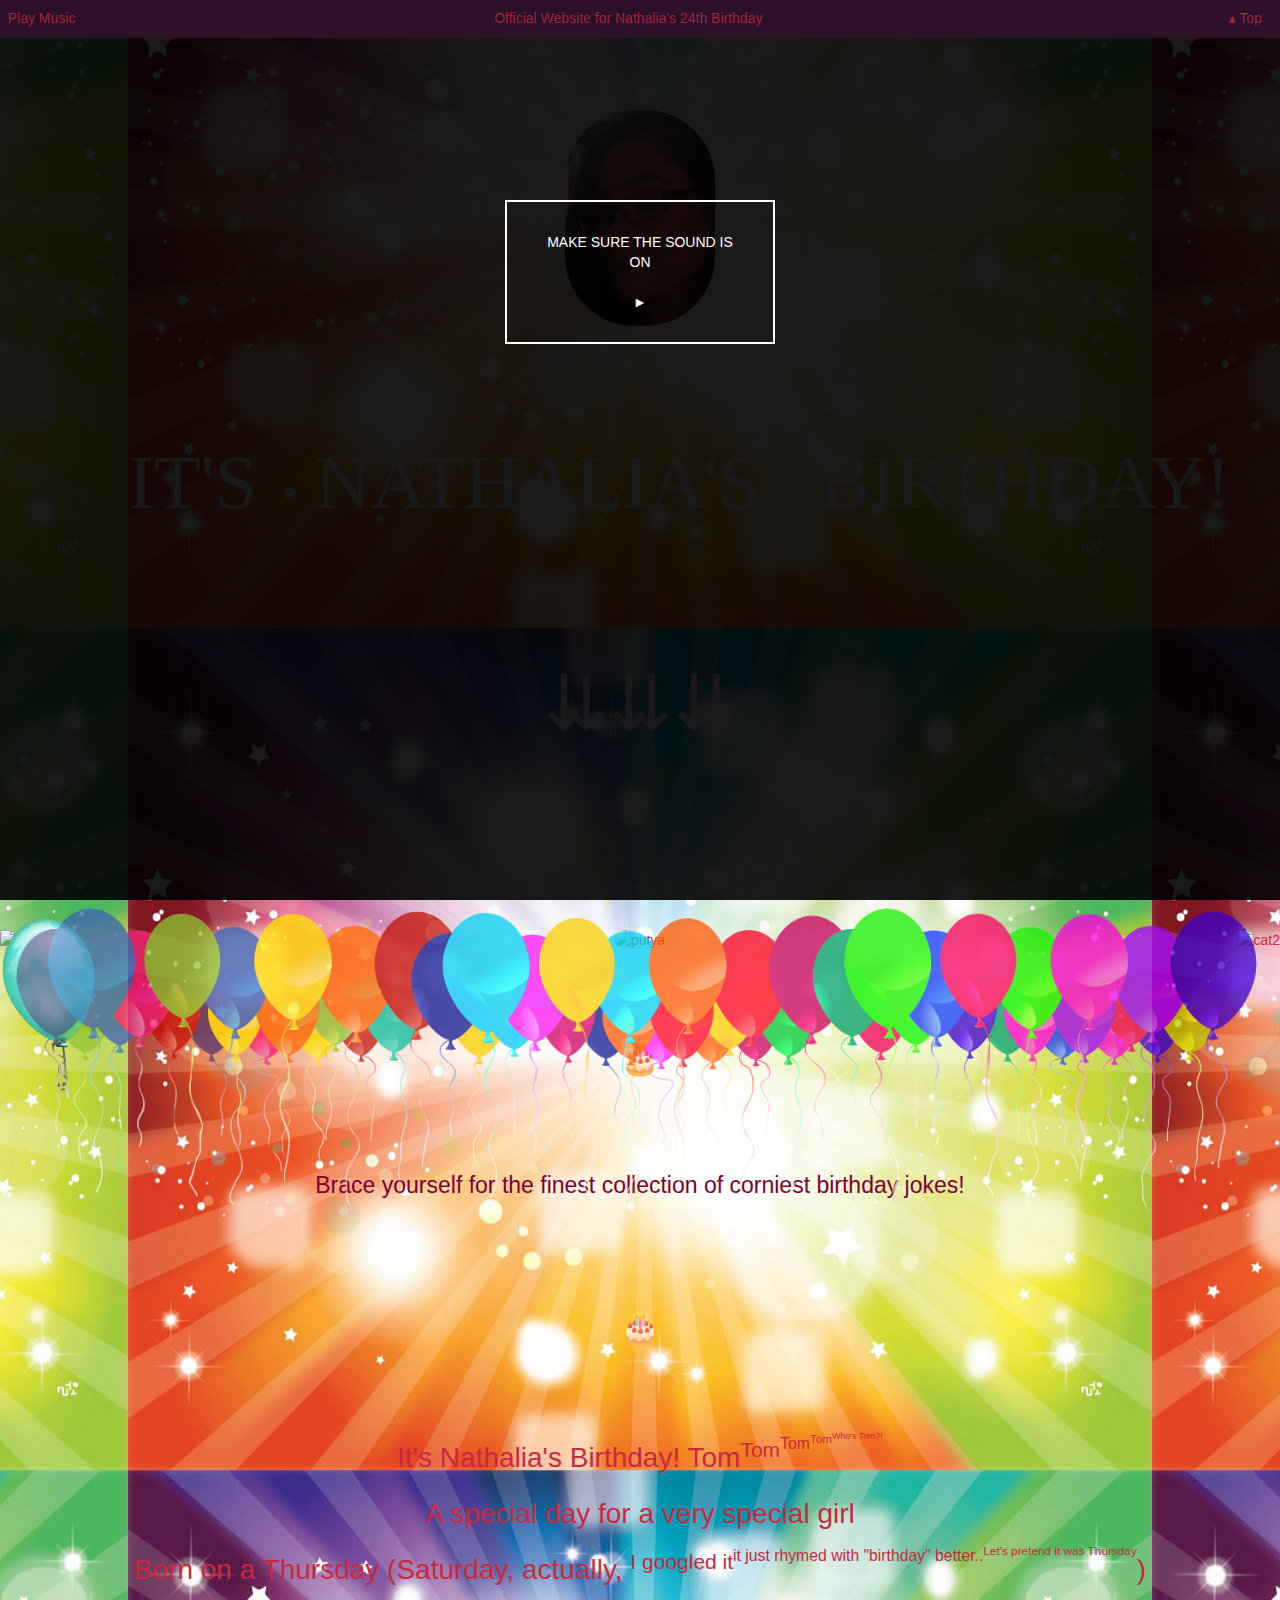
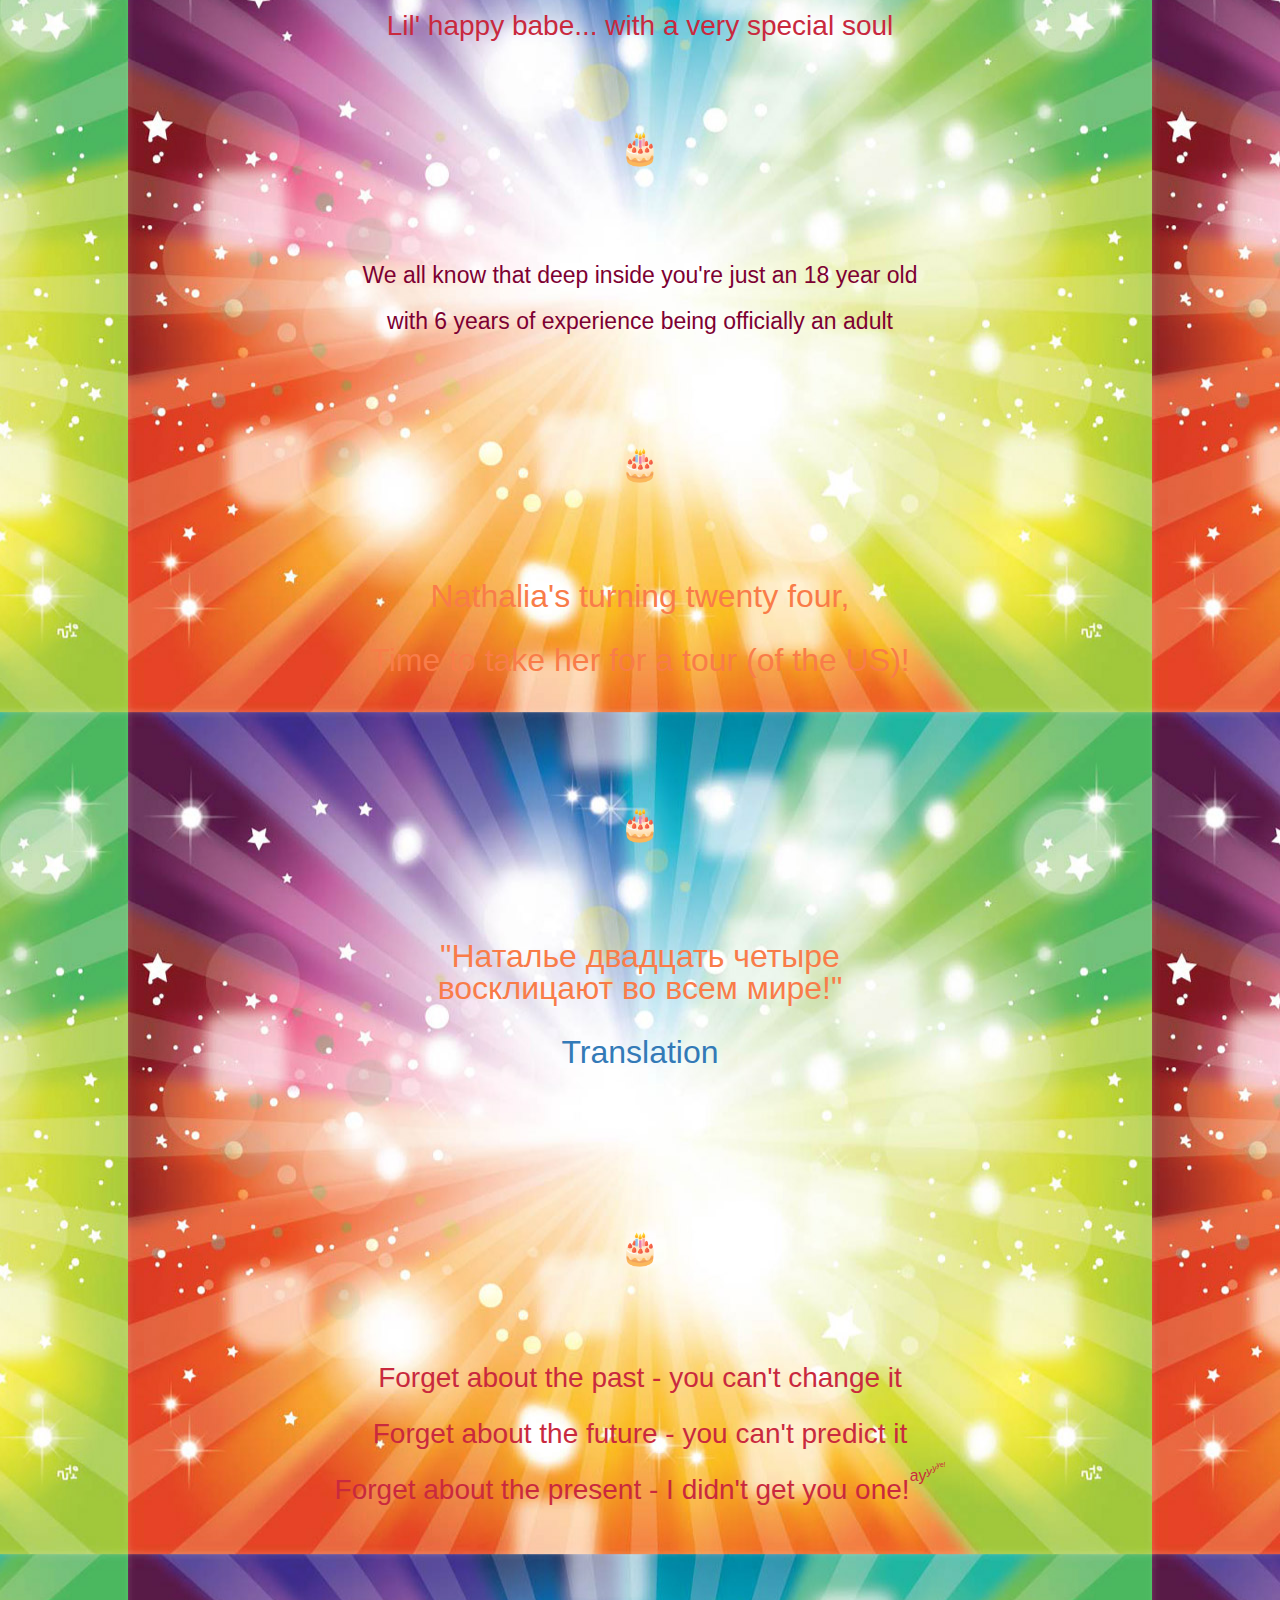
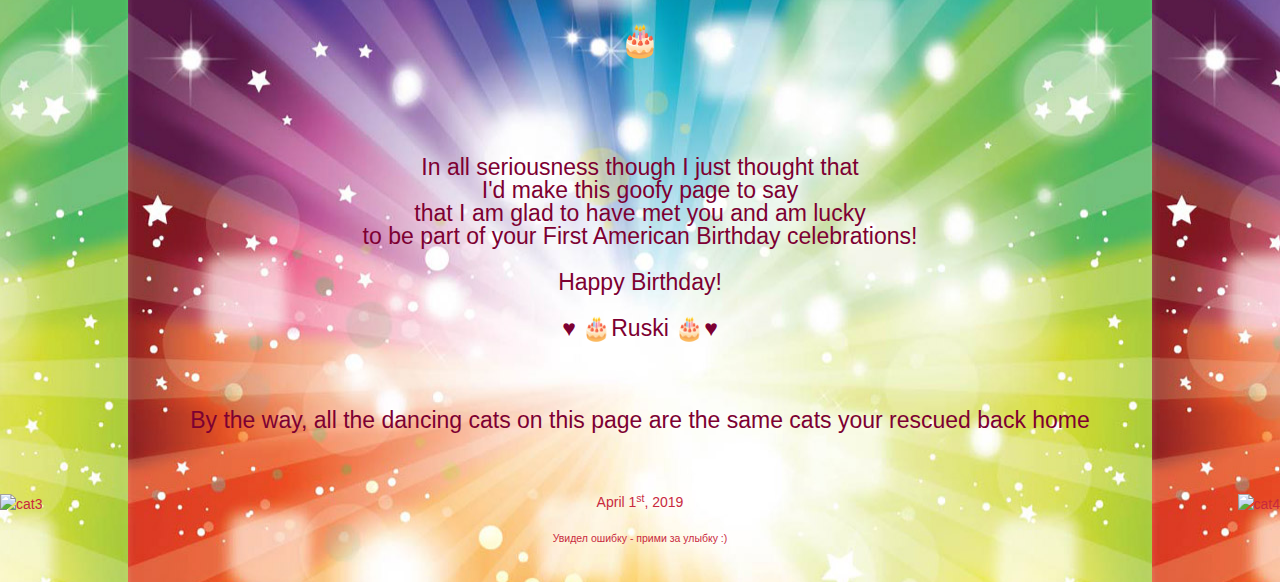
==== commit 97bd9b9c: "Few Fixes numero dos to Nathalia's 24th bday website." ====
--- a/24/index.html
+++ b/24/index.html
@@ -73,27 +73,27 @@
             	<h2>Brace yourself for the finest collection of corniest birthday jokes!<br /><br /></h2>
                 <h4><br />&#x1f382<br /></h4>
                 <h3>It's Nathalia's Birthday! Tom<sup>Tom<sup>Tom<sup>Tom<sup>Who's Tom?!</sup></sup></sup></sup><br /><br />
-                A special day for a very special girl!<br /><br />
-                Born on Thursday (Saturday, actually, <sup>I googled it<sup>it just rhymed with "birthday" better..<sup>Let's pretend it was Thursday</sup></sup></sup>)<br /><br />
-                Lil' happy babe... with a very special soul!<br /></h3>
+                A special day for a very special girl<br /><br />
+                Born on a Thursday (Saturday, actually, <sup>I googled it<sup>it just rhymed with "birthday" better..<sup>Let's pretend it was Thursday</sup></sup></sup>)<br /><br />
+                Lil' happy babe... with a very special soul<br /></h3>
                 <h4><br />&#x1f382</h4>
                 <h2>We all know that deep inside you're just an 18 year old<br /><br />
-                with 6 years of experience being officially an adult!<br /><br /></h2>
+                with 6 years of experience being officially an adult<br /><br /></h2>
                 <h4><br />&#x1f382</h4>
                 <h4>Nathalia's turning twenty four,<br /><br />Time to take her for a tour (of the US)!<br /></h4>
                 <h4><br />&#x1f382</h4>
-                <h4>"Наталье двадцать четыре восклицают во всем мире!!"<br /><br /><a href="https://translate.google.com/#auto/en/Nathalia%20dvadtsat'%20chetyre%vosklicayut%20vo%20vsem%20mire!" target="_blank">Translation</a><br /><br /></h4>
+                <h4>"Наталье двадцать четыре<br />восклицают во всем мире!"<br /><br /><a href="https://translate.google.com/#auto/en/Nathalia%20dvadtsat'%20chetyre%vosklicayut%20vo%20vsem%20mire!" target="_blank">Translation</a><br /><br /></h4>
                 <h4><br />&#x1f382</h4>
-                <h3>Forget about the past - you can't change it!<br /><br />
-                Forget about the future - you can't predict it!<br /><br />
+                <h3>Forget about the past - you can't change it<br /><br />
+                Forget about the future - you can't predict it<br /><br />
                 Forget about the present - I didn't get you one!<sup><sup>ay<sup>y<sup>y<sup>ye!</sup></sup></sup></sup></sup><br /><br /></h3>
                 <h4><br />&#x1f382</h4>
                 <h2 id="toggle">In all seriousness though I just thought that<br />
                 I'd make this goofy page to say<br /> 
-                that I am glad to have met you and am<br />
-                lucky to be celebrating your first birthday in the US with you!<br /><br />
+                that I am glad to have met you and am lucky<br />
+                to be part of your First American Birthday celebrations!<br /><br />
                 Happy Birthday!<br /><br />&hearts;&nbsp;&#x1f382Ruski&nbsp;&#x1f382&hearts;<br /><br /><br /><br />
-                By the way, all these cats are the same cats your rescued back home</h2><br /><br /><br />
+                By the way, all the dancing cats on this page are the same cats your rescued back home</h2><br /><br /><br />
             </div>   
             <div style="float:right;">
                 <img id="cat4" alt="cat4" src="https://rs240.pbsrc.com/albums/ff237/mareesme/Funny%20cats%20and%20dogs%20and%20wildlife/cats38.gif~c200" onClick="change_cat(this.id);" />
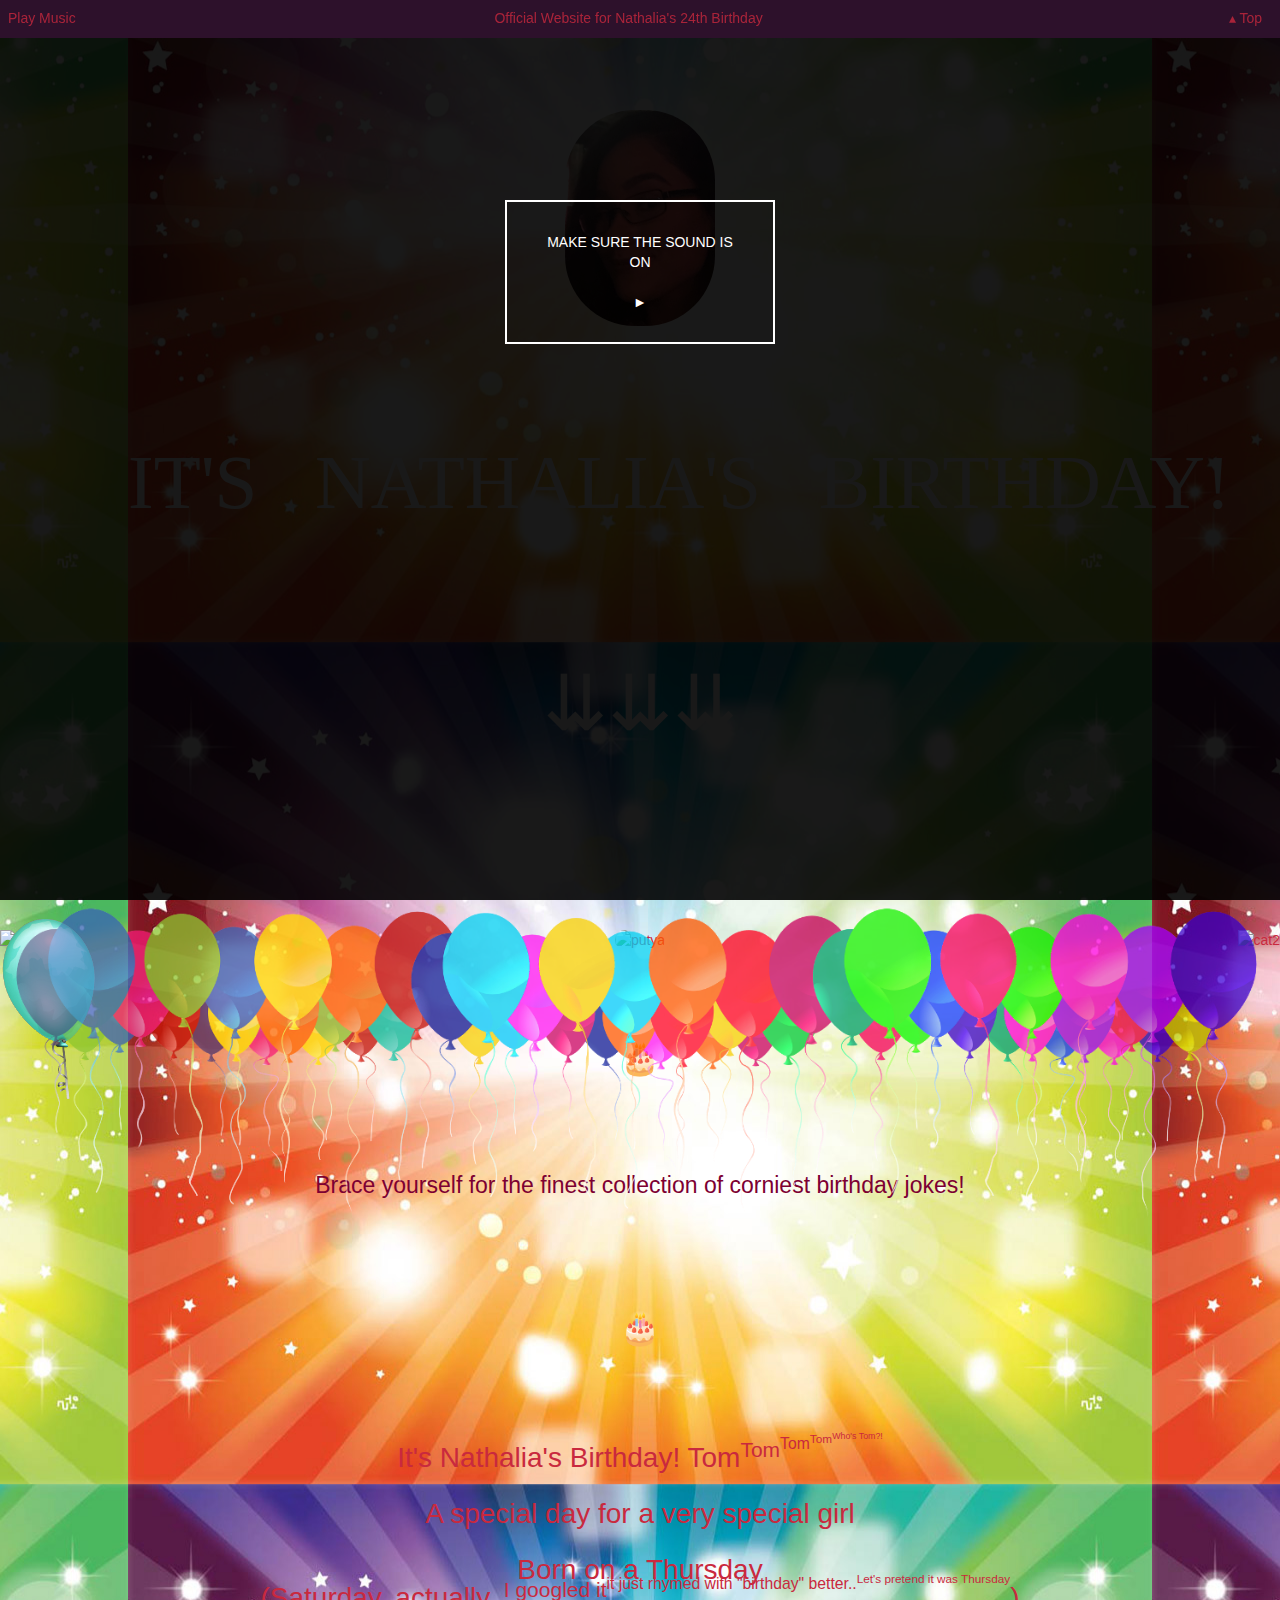
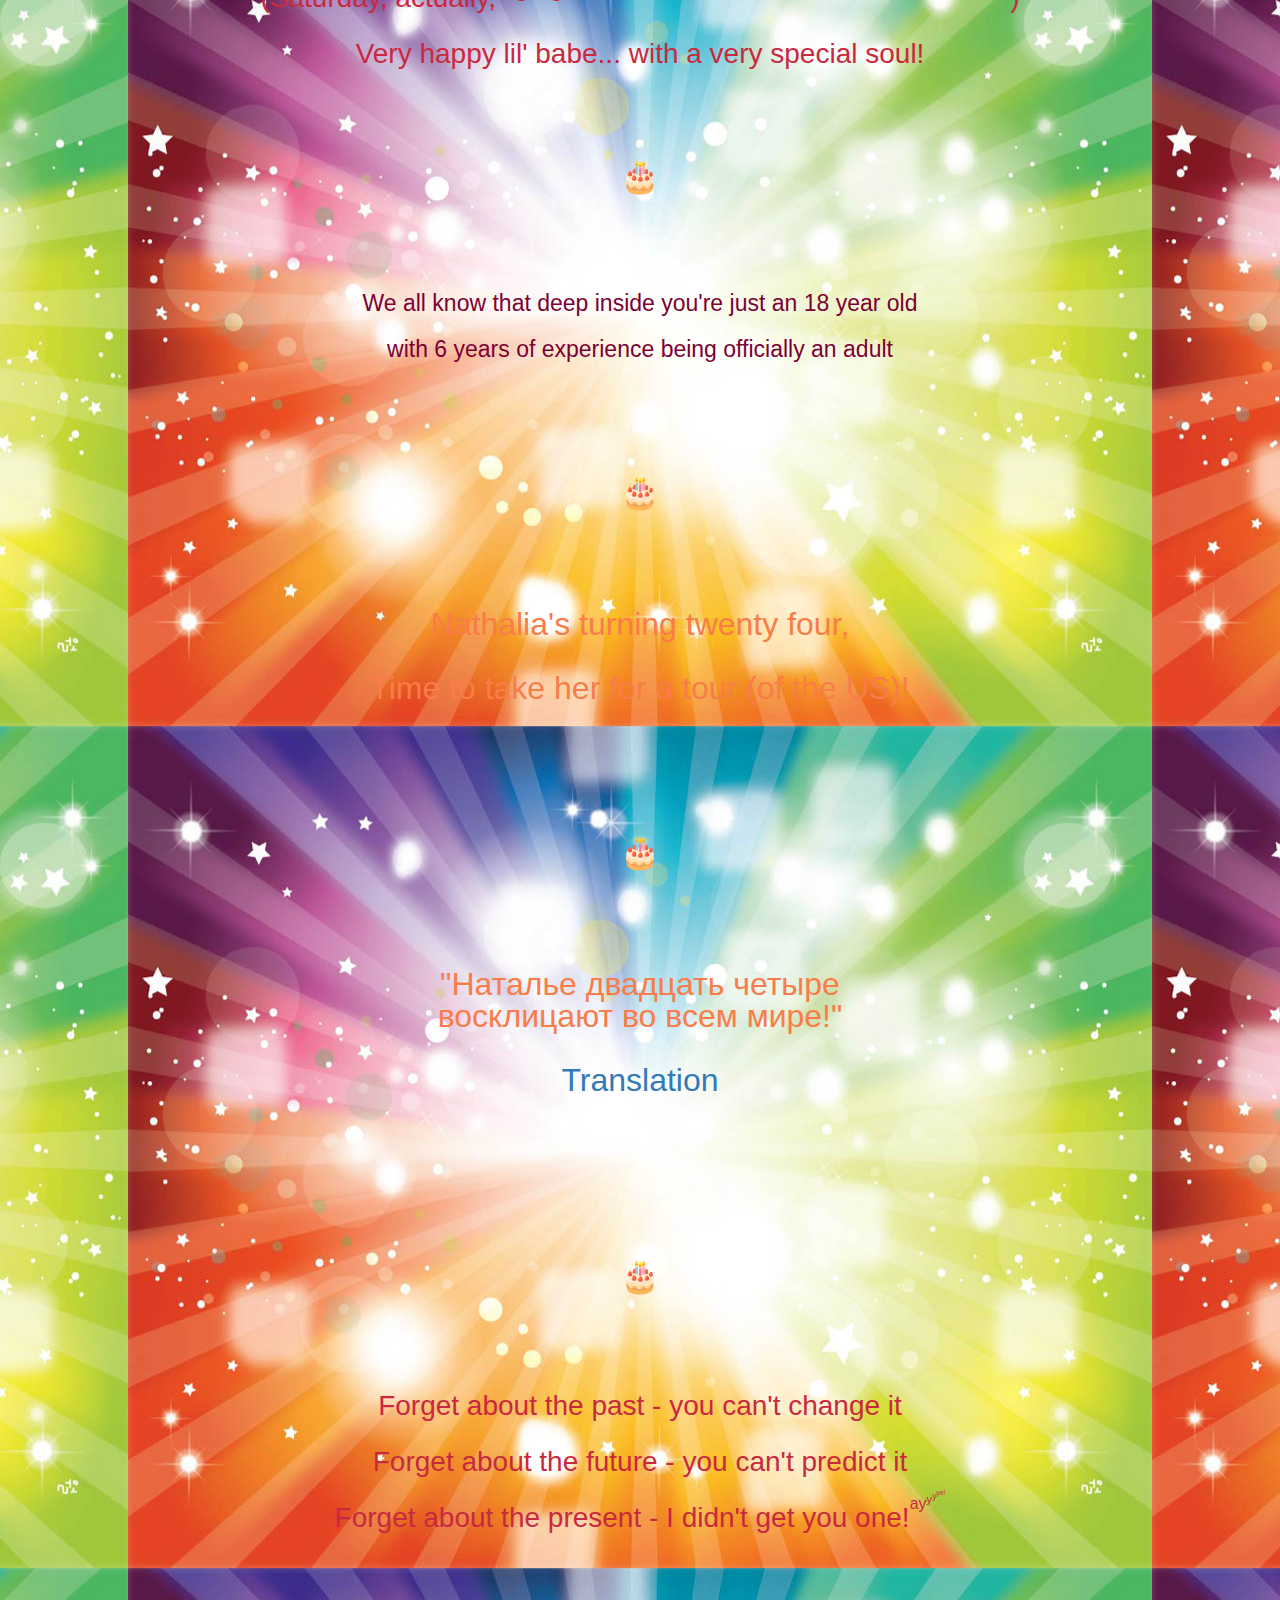
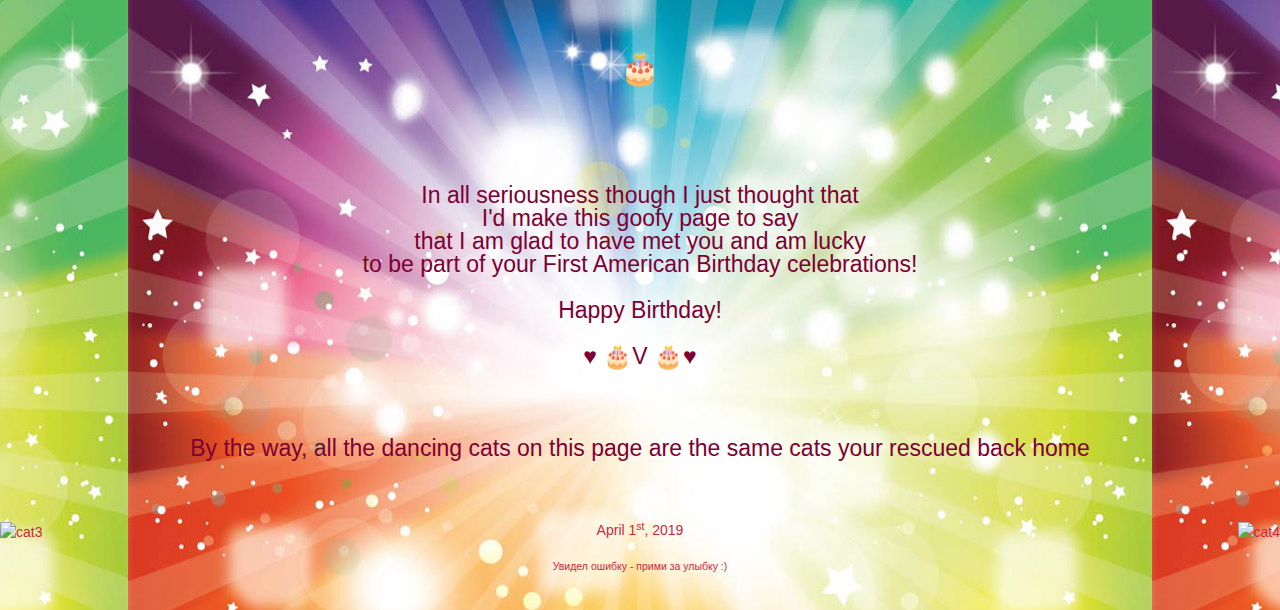
==== commit eb8090df: "Few Fixes numero tres to Nathalia's 24th bday website." ====
--- a/24/index.html
+++ b/24/index.html
@@ -33,7 +33,7 @@
 </head>
 <body>
     <div class="container_main">
-    	<div class="overlay">
+    	<div class="overlay" width="100%">
   			<div class="button">MAKE SURE THE SOUND IS ON<br /><br />&#9658;</div>
         </div>
         <img src="assets/img/Balloon-Border.png" alt="bb1" width="100%" class="balloon-border" />
@@ -74,8 +74,8 @@
                 <h4><br />&#x1f382<br /></h4>
                 <h3>It's Nathalia's Birthday! Tom<sup>Tom<sup>Tom<sup>Tom<sup>Who's Tom?!</sup></sup></sup></sup><br /><br />
                 A special day for a very special girl<br /><br />
-                Born on a Thursday (Saturday, actually, <sup>I googled it<sup>it just rhymed with "birthday" better..<sup>Let's pretend it was Thursday</sup></sup></sup>)<br /><br />
-                Lil' happy babe... with a very special soul<br /></h3>
+                Born on a Thursday<br />(Saturday, actually, <sup>I googled it<sup>it just rhymed with "birthday" better..<sup>Let's pretend it was Thursday</sup></sup></sup>)<br /><br />
+                Very happy lil' babe... with a very special soul!<br /></h3>
                 <h4><br />&#x1f382</h4>
                 <h2>We all know that deep inside you're just an 18 year old<br /><br />
                 with 6 years of experience being officially an adult<br /><br /></h2>
@@ -92,7 +92,7 @@
                 I'd make this goofy page to say<br /> 
                 that I am glad to have met you and am lucky<br />
                 to be part of your First American Birthday celebrations!<br /><br />
-                Happy Birthday!<br /><br />&hearts;&nbsp;&#x1f382Ruski&nbsp;&#x1f382&hearts;<br /><br /><br /><br />
+                Happy Birthday!<br /><br />&hearts;&nbsp;&#x1f382V&nbsp;&#x1f382&hearts;<br /><br /><br /><br />
                 By the way, all the dancing cats on this page are the same cats your rescued back home</h2><br /><br /><br />
             </div>   
             <div style="float:right;">
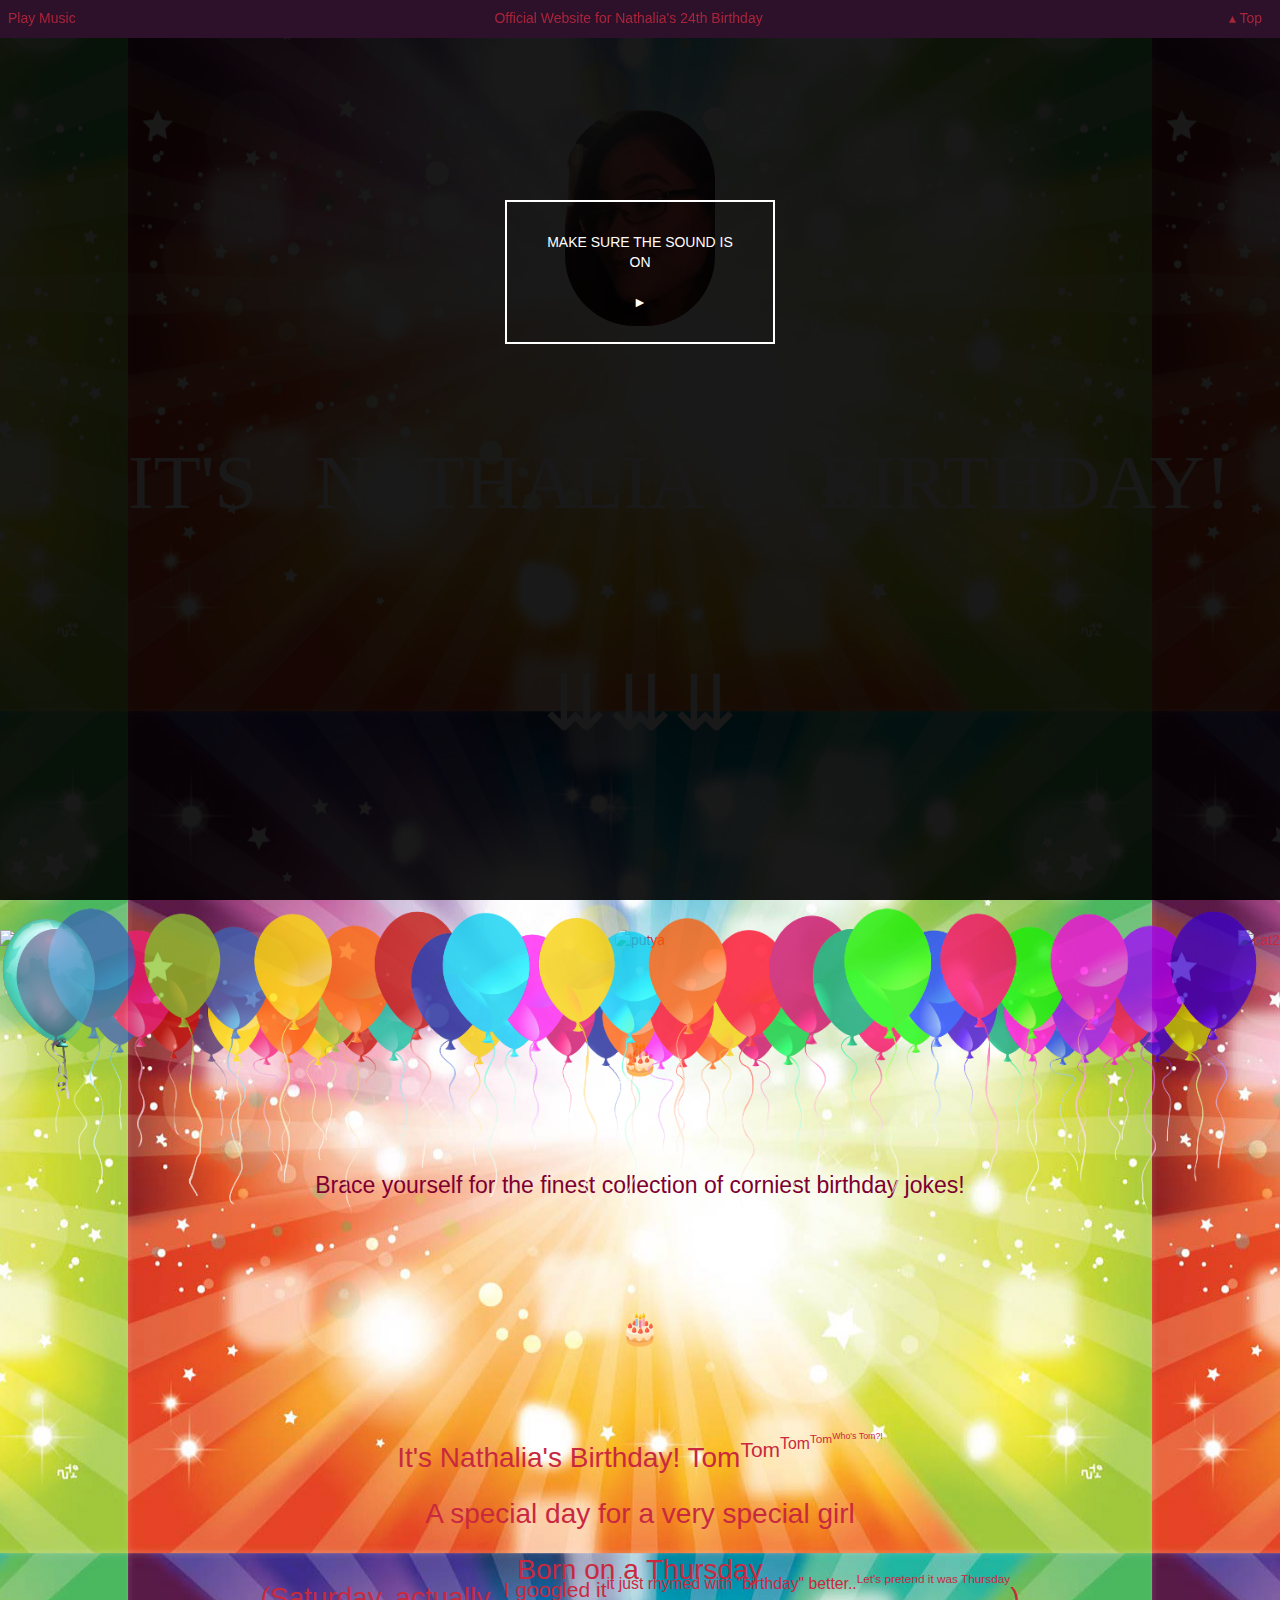
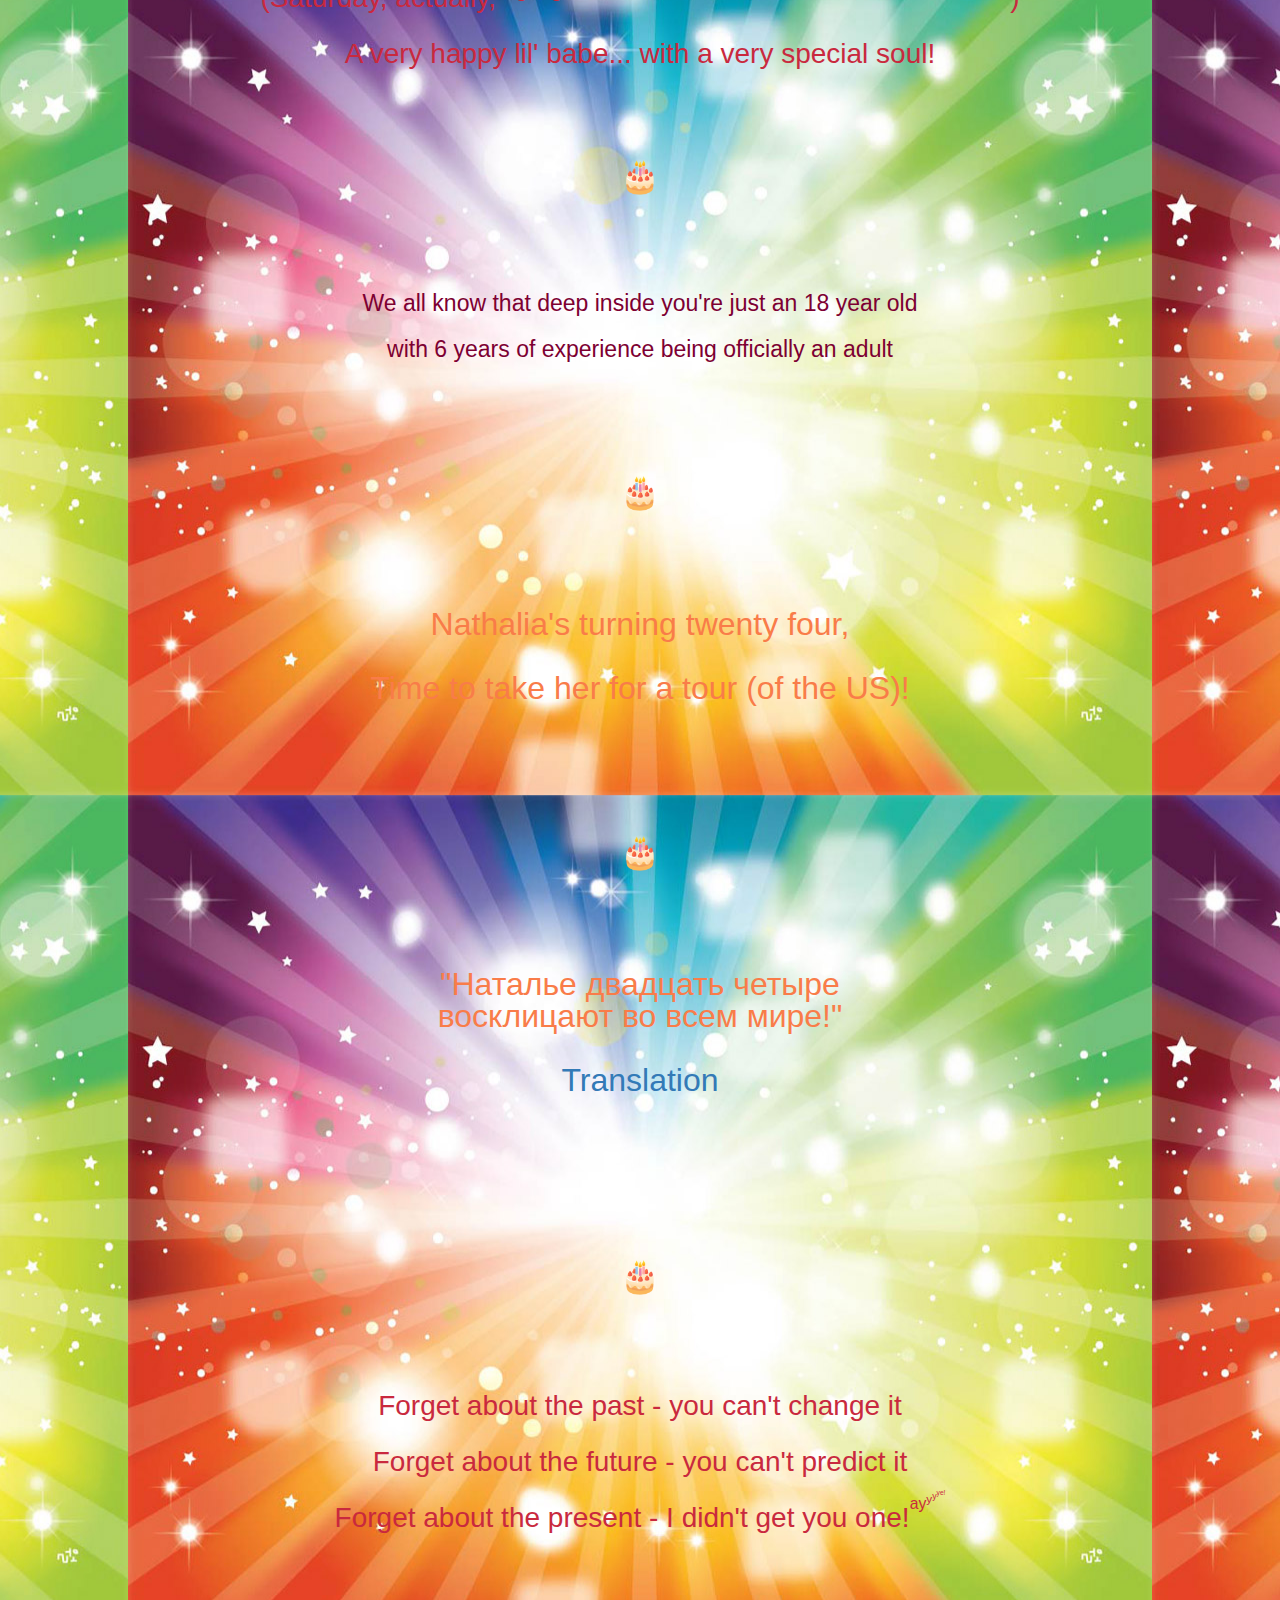
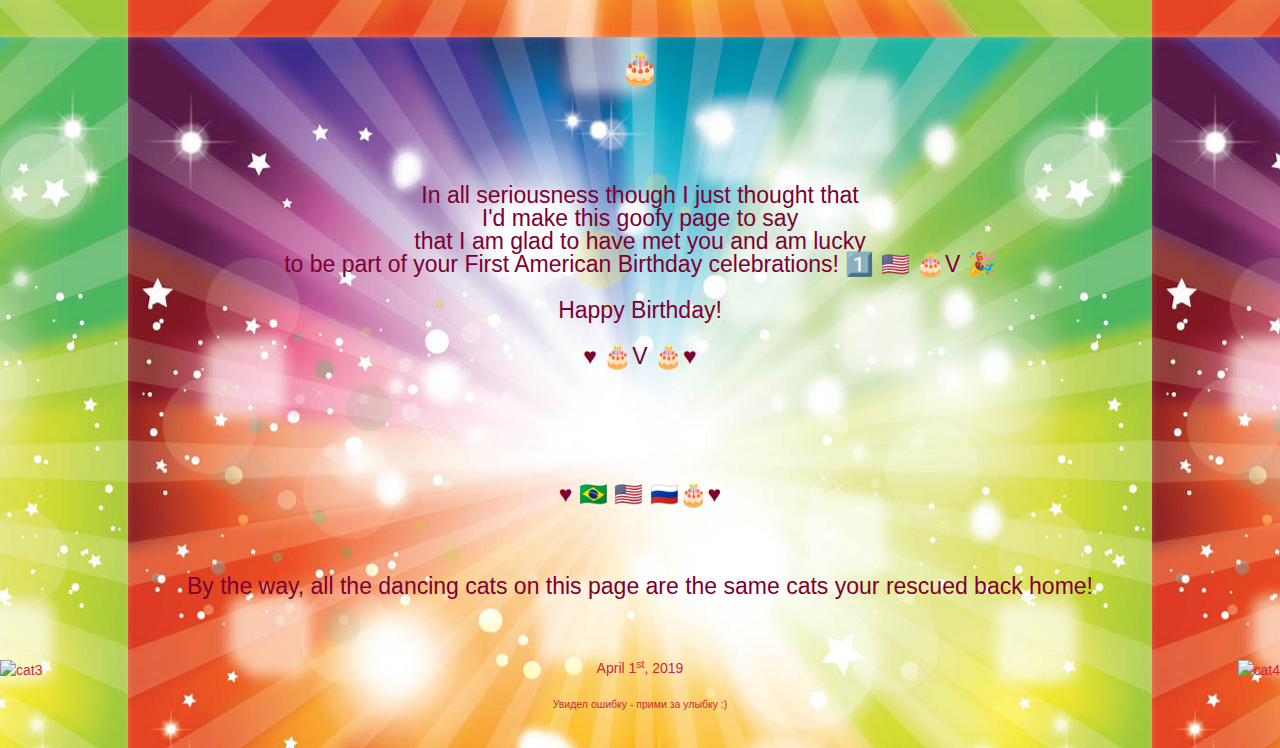
==== commit d1b1b610: "Few Fixes numero quatro to Nathalia's 24th bday website." ====
--- a/24/index.html
+++ b/24/index.html
@@ -75,7 +75,7 @@
                 <h3>It's Nathalia's Birthday! Tom<sup>Tom<sup>Tom<sup>Tom<sup>Who's Tom?!</sup></sup></sup></sup><br /><br />
                 A special day for a very special girl<br /><br />
                 Born on a Thursday<br />(Saturday, actually, <sup>I googled it<sup>it just rhymed with "birthday" better..<sup>Let's pretend it was Thursday</sup></sup></sup>)<br /><br />
-                Very happy lil' babe... with a very special soul!<br /></h3>
+                A very happy lil' babe... with a very special soul!<br /></h3>
                 <h4><br />&#x1f382</h4>
                 <h2>We all know that deep inside you're just an 18 year old<br /><br />
                 with 6 years of experience being officially an adult<br /><br /></h2>
@@ -91,9 +91,10 @@
                 <h2 id="toggle">In all seriousness though I just thought that<br />
                 I'd make this goofy page to say<br /> 
                 that I am glad to have met you and am lucky<br />
-                to be part of your First American Birthday celebrations!<br /><br />
+                to be part of your First American Birthday celebrations! &#x31;&#xFE0F;&#x20E3;&nbsp;&#x1F1FA;&#x1F1F8;&nbsp;&#x1f382V&nbsp;&#x1F389;<br /><br />
                 Happy Birthday!<br /><br />&hearts;&nbsp;&#x1f382V&nbsp;&#x1f382&hearts;<br /><br /><br /><br />
-                By the way, all the dancing cats on this page are the same cats your rescued back home</h2><br /><br /><br />
+                <br /><br />&hearts;&nbsp;&#x1F1E7;&#x1F1F7;&nbsp;&#x1F1FA;&#x1F1F8;&nbsp;&#x1F1F7;&#x1F1FA;&#x1f382&hearts;<br /><br /><br /><br />
+                By the way, all the dancing cats on this page are the same cats your rescued back home!</h2><br /><br /><br />
             </div>   
             <div style="float:right;">
                 <img id="cat4" alt="cat4" src="https://rs240.pbsrc.com/albums/ff237/mareesme/Funny%20cats%20and%20dogs%20and%20wildlife/cats38.gif~c200" onClick="change_cat(this.id);" />
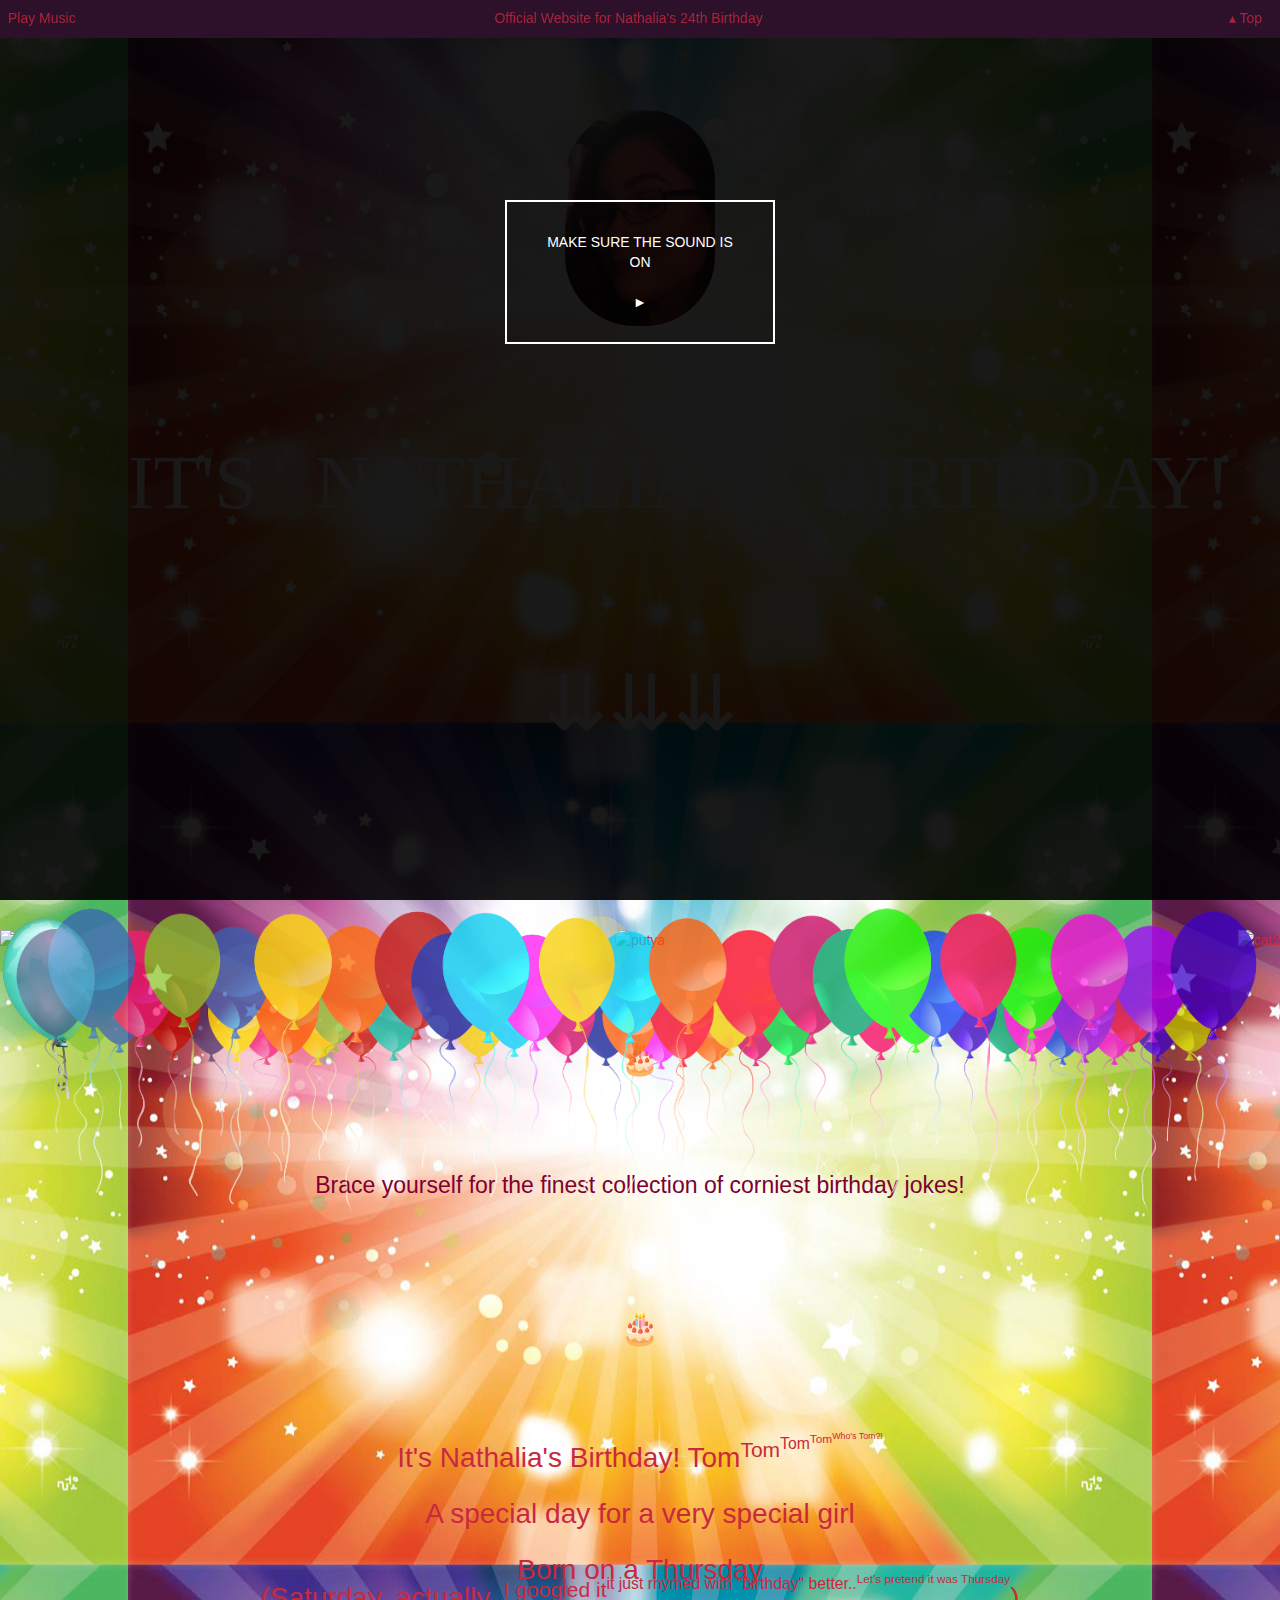
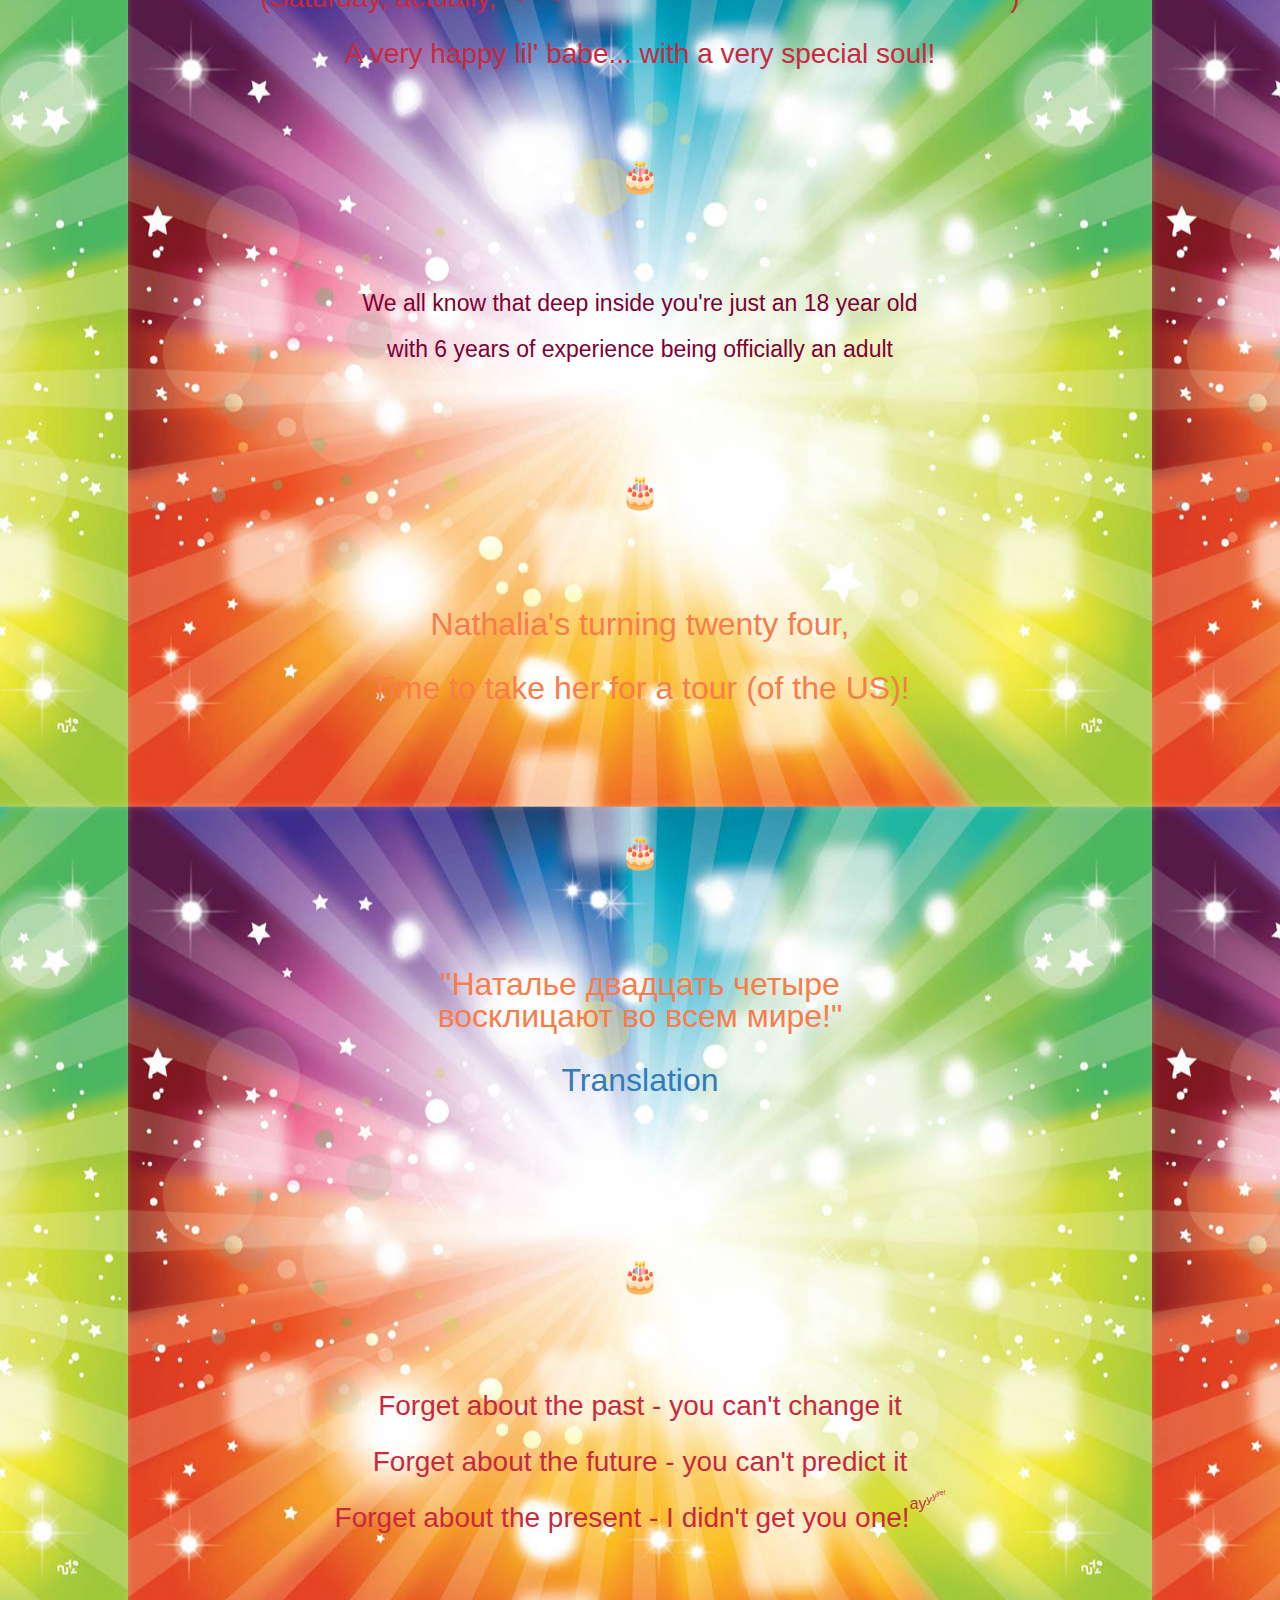
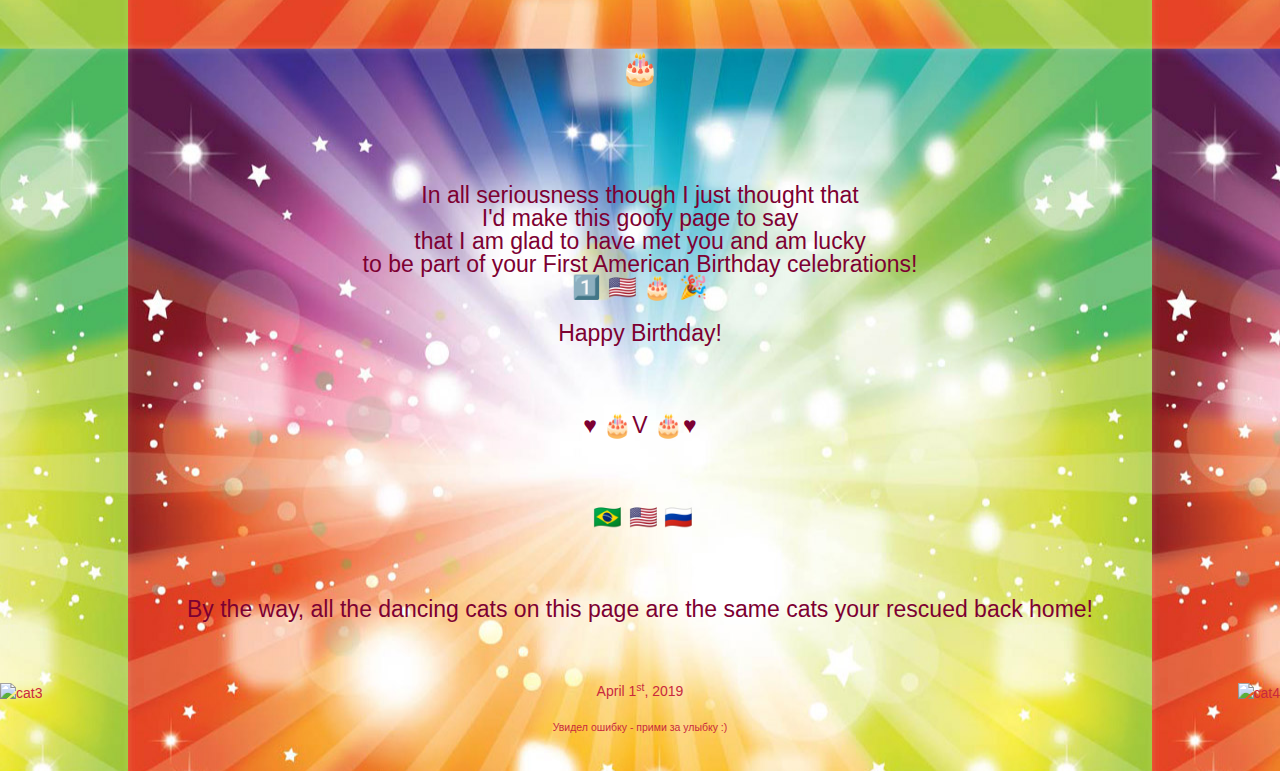
==== commit 635e2d80: "Few Fixes numero sinco to Nathalia's 24th bday website." ====
--- a/24/index.html
+++ b/24/index.html
@@ -33,7 +33,7 @@
 </head>
 <body>
     <div class="container_main">
-    	<div class="overlay" width="100%">
+    	<div class="overlay">
   			<div class="button">MAKE SURE THE SOUND IS ON<br /><br />&#9658;</div>
         </div>
         <img src="assets/img/Balloon-Border.png" alt="bb1" width="100%" class="balloon-border" />
@@ -91,9 +91,10 @@
                 <h2 id="toggle">In all seriousness though I just thought that<br />
                 I'd make this goofy page to say<br /> 
                 that I am glad to have met you and am lucky<br />
-                to be part of your First American Birthday celebrations! &#x31;&#xFE0F;&#x20E3;&nbsp;&#x1F1FA;&#x1F1F8;&nbsp;&#x1f382V&nbsp;&#x1F389;<br /><br />
-                Happy Birthday!<br /><br />&hearts;&nbsp;&#x1f382V&nbsp;&#x1f382&hearts;<br /><br /><br /><br />
-                <br /><br />&hearts;&nbsp;&#x1F1E7;&#x1F1F7;&nbsp;&#x1F1FA;&#x1F1F8;&nbsp;&#x1F1F7;&#x1F1FA;&#x1f382&hearts;<br /><br /><br /><br />
+                to be part of your First American Birthday celebrations!<br />
+                &#x31;&#xFE0F;&#x20E3;&nbsp;&#x1F1FA;&#x1F1F8;&nbsp;&#x1f382&nbsp;&#x1F389;<br /><br />
+                Happy Birthday!<br /><br /><br /><br />&hearts;&nbsp;&#x1f382V&nbsp;&#x1f382&hearts;<br /><br /><br /><br />
+                &nbsp;&#x1F1E7;&#x1F1F7;&nbsp;&#x1F1FA;&#x1F1F8;&nbsp;&#x1F1F7;&#x1F1FA;<br /><br /><br /><br />
                 By the way, all the dancing cats on this page are the same cats your rescued back home!</h2><br /><br /><br />
             </div>   
             <div style="float:right;">
--- a/24/assets/style.css
+++ b/24/assets/style.css
@@ -54,6 +54,7 @@
 	top: 0;
 	z-index: 10;
 	cursor: pointer;
+	width: auto;
 }
 
 .button {
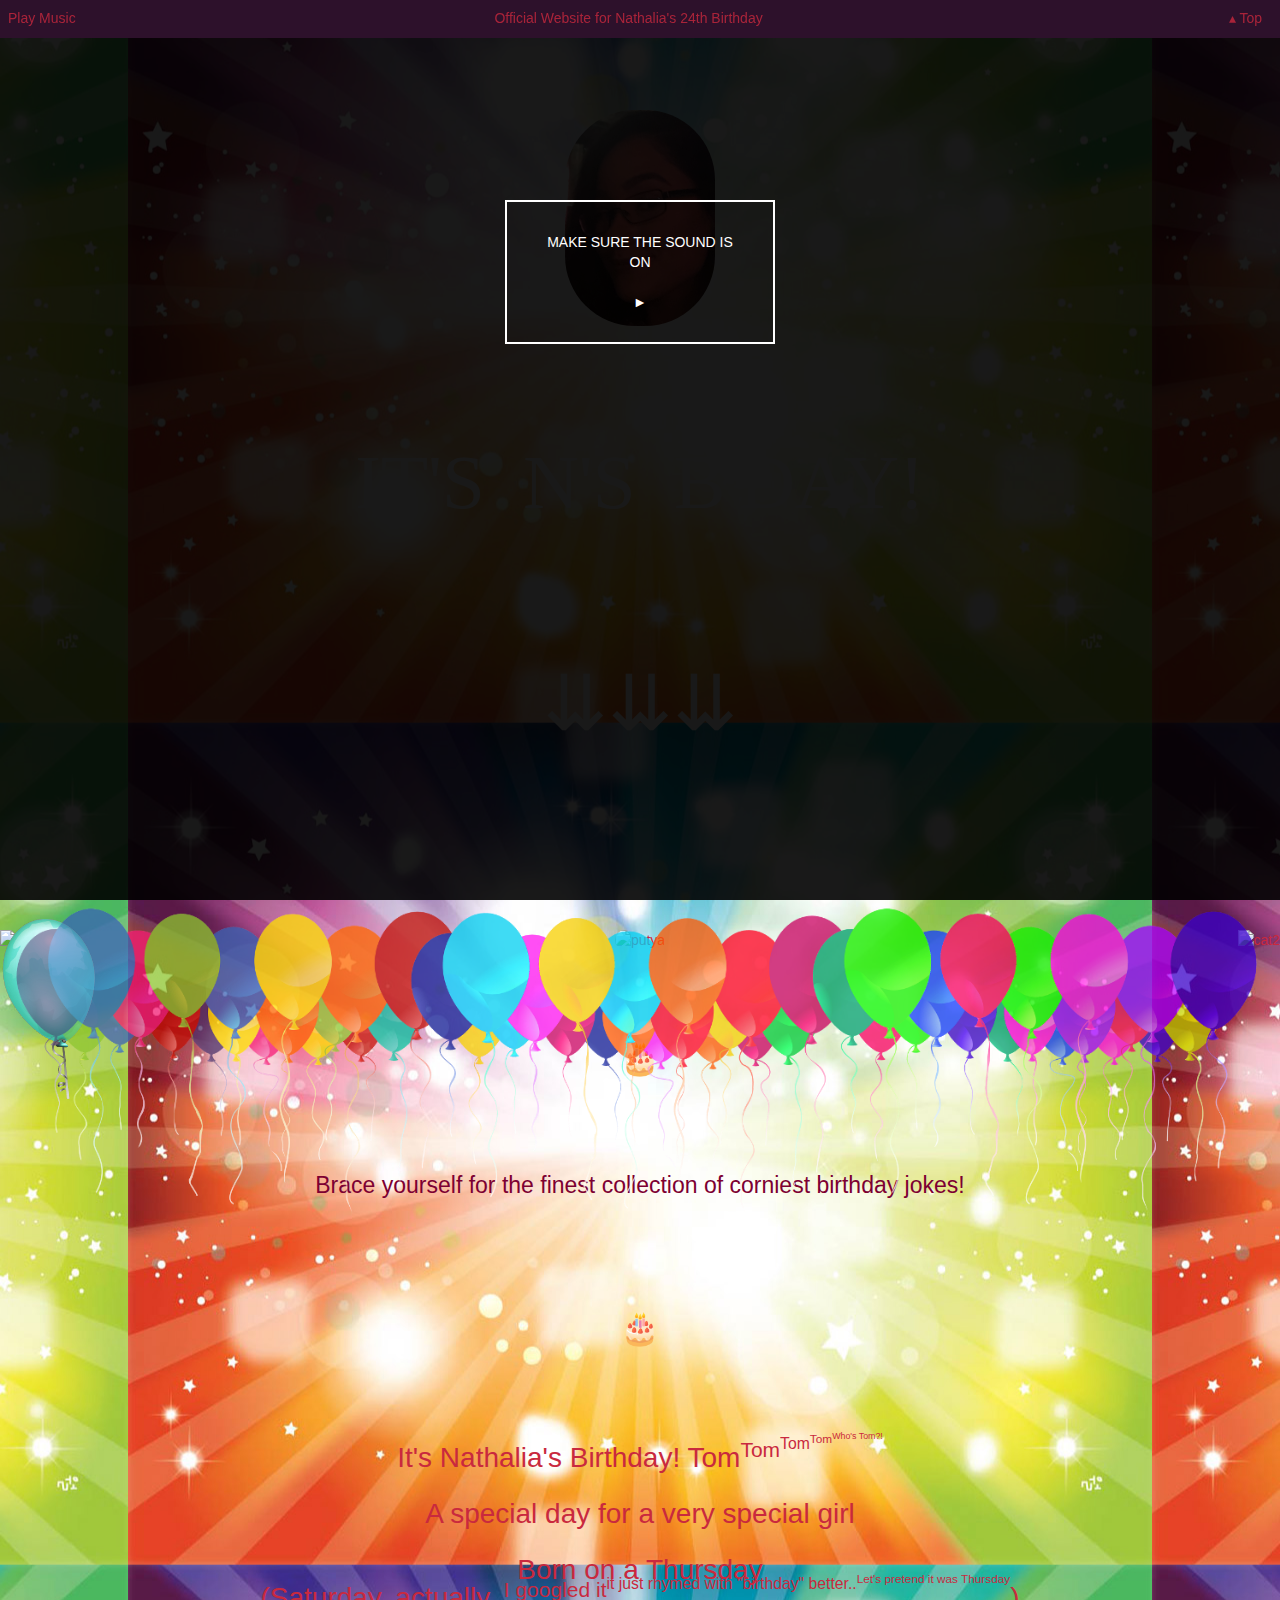
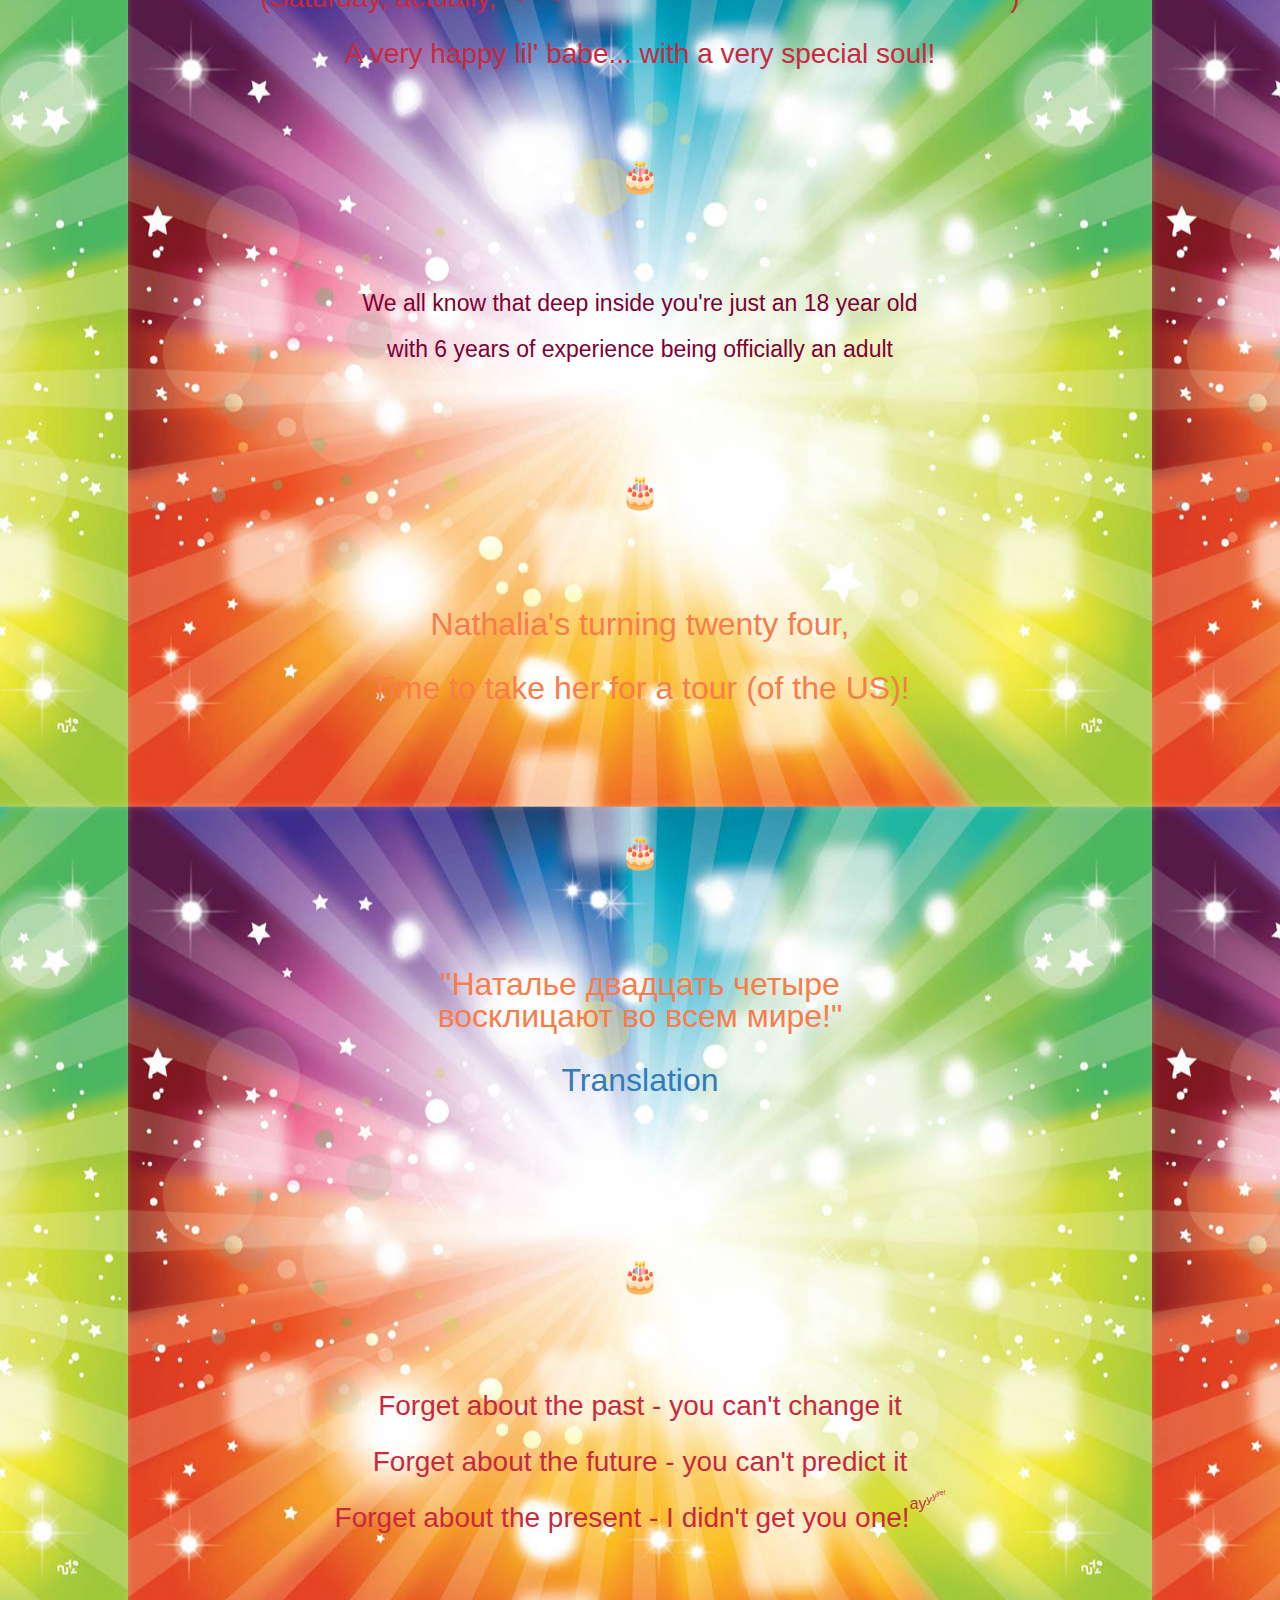
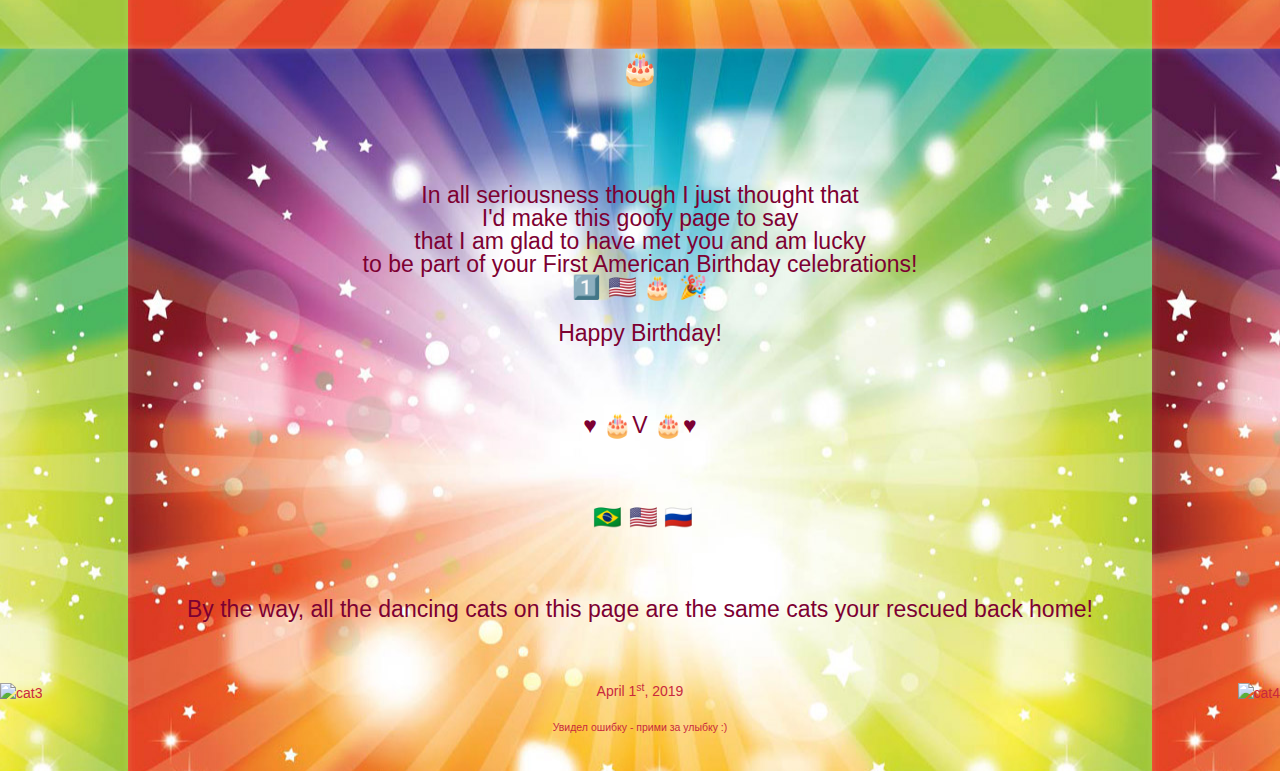
==== commit 691ff9dd: "Few Fixes numero six to Nathalia's 24th bday website." ====
--- a/24/index.html
+++ b/24/index.html
@@ -52,7 +52,7 @@
             <div class="balloons text-center" id="b7"></div>
 			<div id="photo" align="center" style="padding-top:110px;"><img style="border-radius: 70px;width:150px;" src="assets/img/IMG_0480.png" alt="nathalia" /></div>
             <div id="neon_container">
-                <p><a id="tt" href="#a">IT'S&nbsp;&nbsp;&nbsp;NATHALIA'S&nbsp;&nbsp;&nbsp;BIRTHDAY!<br /><br />&#x21CA;&#x21CA;&#x21CA;</a><br /></p>
+                <p><a id="tt" href="#a">IT'S&nbsp;&nbsp;N'S&nbsp;&nbsp;B'DAY!<br /><br />&#x21CA;&#x21CA;&#x21CA;</a><br /></p>
             </div>
             <div id="a" style="height:150px;">
             </div>
